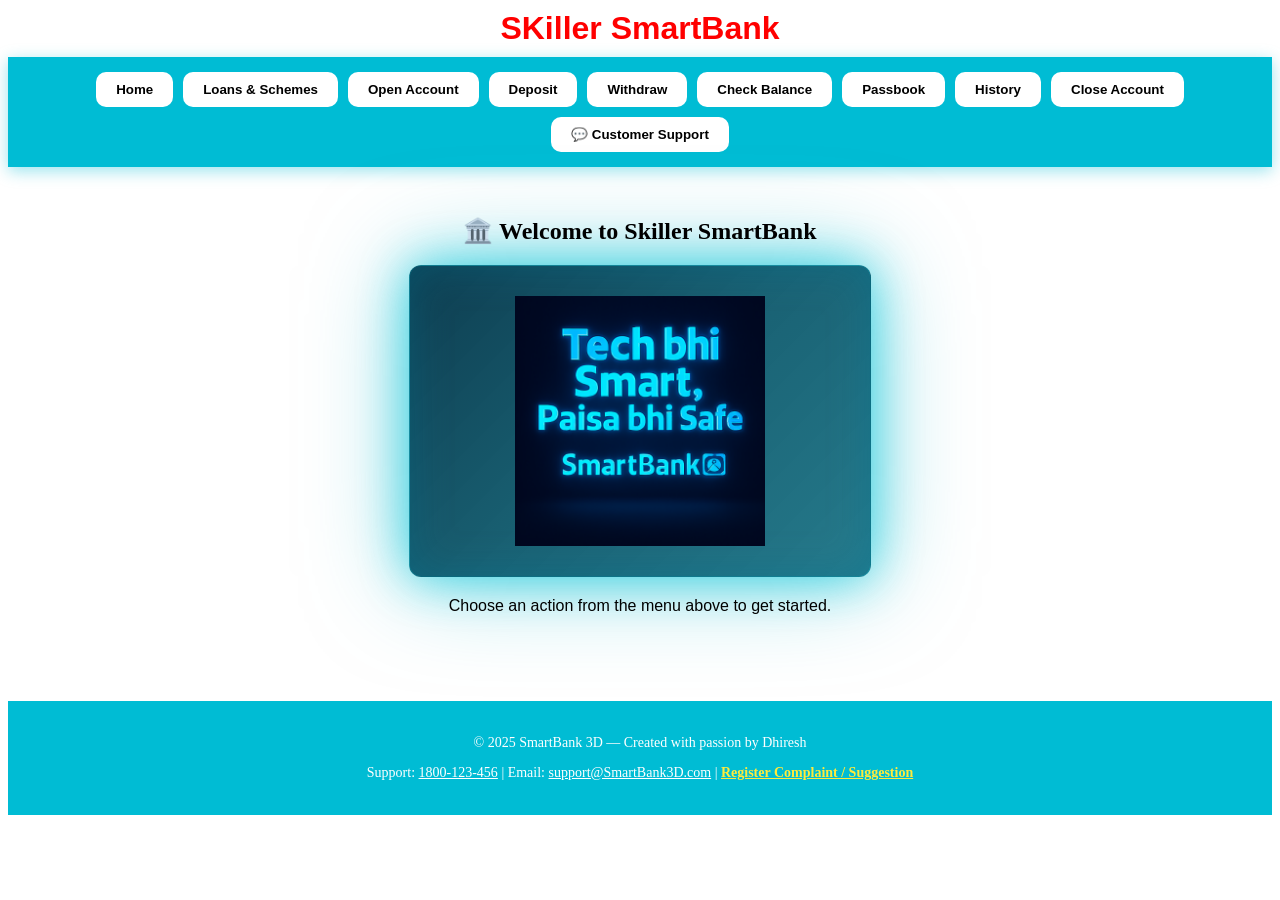
==== index.html @ 4982eec4 "feat: Added e-Complaint darkcyan UI and MySQL live backup system" ====
<!DOCTYPE html>
<html lang="en">

<head>
  <title>Skiller SmartBank </title>
  <meta charset="UTF-8" />
  <meta name="viewport" content="width=device-width, initial-scale=1.0" />
  <center>
    <h1 style="color: red; font-family: Arial, sans-serif; margin: 10px 0;">SKiller SmartBank</h1>
  </center>
  <style>
    .form-group {
      margin-bottom: 15px;
      text-align: left;
      width: 80%;
      margin-left: auto;
      margin-right: auto;
    }

    .form-group label {
      display: block;
      margin-bottom: 5px;
      color: #333;
      font-weight: 500;
    }

    input:required,
    select:required {
      border-left: 3px solid #ff6b6b;
    }

    input:valid,
    select:valid {
      border-left: 3px solid #51cf66;
    }

    .navbar {
      background: #00bcd4;
      padding: 15px;
      display: flex;
      justify-content: center;
      flex-wrap: wrap;
      gap: 10px;
      box-shadow: 0 4px 15px rgba(0, 188, 212, 0.4);
      animation: slideDown 0.8s ease;
    }

    .navbar button {
      background: white;
      border: none;
      padding: 10px 20px;
      border-radius: 10px;
      cursor: pointer;
      font-weight: bold;
      position: relative;
      overflow: hidden;
      transition: all 0.3s ease;
    }

    .navbar button:hover {
      background: #b2ebf2;
      transform: translateY(-3px) scale(1.05);
      box-shadow: 0 5px 10px rgba(0, 0, 0, 0.1);
    }

    .navbar button::after {
      content: "";
      position: absolute;
      top: 50%;
      left: 50%;
      width: 0;
      height: 0;
      background: rgba(0, 188, 212, 0.3);
      border-radius: 50%;
      transform: translate(-50%, -50%);
      transition: width 0.5s ease, height 0.5s ease;
      z-index: 0;
    }

    .navbar button:hover::after {
      width: 250%;
      height: 250%;
    }

    .section {
      display: none;
      padding: 30px;
      animation: fadeIn 0.6s ease-in;
      transform-style: preserve-3d;
    }

    .active {
      display: block;
      animation: floatIn 0.8s ease forwards;
    }

    input,
    button.action,
    select {
      margin: 10px auto;
      display: block;
      padding: 12px;
      font-size: 16px;
      border-radius: 10px;
      border: 1px solid #ddd;
      width: 80%;
      transition: all 0.3s ease;
    }

    input:focus,
    select:focus {
      outline: none;
      box-shadow: 0 0 15px #00bcd4;
      transform: scale(1.03);
    }

    button.action {
      background: linear-gradient(135deg, #00bcd4, #0097a7);
      color: white;
      cursor: pointer;
      transition: all 0.3s ease;
      box-shadow: 0 4px 10px rgba(0, 188, 212, 0.3);
      border: none;
    }

    button.action:hover {
      transform: translateY(-3px) scale(1.05);
      box-shadow: 0 6px 15px rgba(0, 188, 212, 0.4);
    }

    .card {
      background: white;
      border-radius: 15px;
      padding: 20px;
      margin: 20px auto;
      max-width: 500px;
      box-shadow: 0 8px 20px rgba(0, 0, 0, 0.1);
      transition: transform 0.3s ease, box-shadow 0.3s ease;
    }

    .card:hover {
      transform: translateY(-5px);
      box-shadow: 0 12px 25px rgba(0, 0, 0, 0.15);
    }

    .card h3 {
      color: #0097a7;
      margin-top: 0;
    }

    .scheme-list,
    .loan-list {
      text-align: left;
      margin: 15px 0;
      padding-left: 20px;
    }

    .scheme-list li,
    .loan-list li {
      margin: 8px 0;
      color: #555;
    }

    .modal {
      display: none;
      position: fixed;
      top: 0;
      left: 0;
      width: 100%;
      height: 100%;
      background-color: rgba(0, 0, 0, 0.5);
      z-index: 1000;
      justify-content: center;
      align-items: center;
    }

    .modal-content {
      background: white;
      padding: 30px;
      border-radius: 15px;
      width: 90%;
      max-width: 500px;
      position: relative;
      animation: modalFadeIn 0.3s;
    }

    #ageConfirmModal .modal-content {
      background: linear-gradient(135deg, #00bcd4, #00acc1);
      color: black;
      box-shadow: 0 8px 25px rgba(0, 188, 212, 0.4);
    }

    #ageConfirmModal .modal-content h3 {
      color: black;
      font-weight: bold;
    }

    #ageConfirmModal .modal-content p {
      color: black;
      font-weight: 500;
    }

    .close {
      position: absolute;
      right: 20px;
      top: 15px;
      font-size: 28px;
      font-weight: bold;
      cursor: pointer;
    }

    .response {
      margin-top: 20px;
      font-weight: bold;
      color: red;
      animation: fadeIn 0.6s ease-in;
      text-align: left;
      padding: 15px;
      display: none;
      background: #f0f9ff;
      border-radius: 8px;
      border-left: 4px solid #00bcd4;
      line-height: 1.6;
    }

    .response.success {
      color: green;
      border-left-color: #51cf66;
      background: #f0fdf4;
    }

    .chat-box {
      background: #fff;
      width: 90%;
      max-width: 500px;
      margin: 0 auto;
      border-radius: 15px;
      box-shadow: 0 4px 20px rgba(0, 0, 0, 0.1);
      display: flex;
      flex-direction: column;
      height: 400px;
      overflow: hidden;
      animation: floatIn 0.8s ease;
    }

    .chat-messages {
      flex: 1;
      padding: 15px;
      overflow-y: auto;
      text-align: left;
    }

    .chat-message {
      margin: 10px 0;
      padding: 10px 15px;
      border-radius: 15px;
      display: inline-block;
      animation: fadeIn 0.4s ease;
      max-width: 80%;
    }

    .user {
      background: #00bcd4;
      color: white;
      align-self: flex-end;
      float: right;
    }

    .bot {
      background: #e0f7fa;
      color: #00796b;
      float: left;
    }

    .chat-input {
      display: flex;
      padding: 10px;
      border-top: 1px solid #ddd;
    }

    .chat-input input {
      flex: 1;
      padding: 10px;
      border-radius: 10px;
      border: 1px solid #ccc;
      outline: none;
      transition: all 0.3s ease;
    }

    .chat-input input:focus {
      border-color: #00bcd4;
      box-shadow: 0 0 10px #00bcd4;
    }

    .chat-input button {
      background: #00bcd4;
      color: white;
      border: none;
      border-radius: 10px;
      padding: 10px 15px;
      margin-left: 10px;
      cursor: pointer;
      transition: all 0.3s ease;
    }

    .chat-input button:hover {
      transform: scale(1.05);
      background: #0097a7;
    }

    footer {
      margin-top: 40px;
      font-size: 14px;
      color: white;
      background-color: #00bcd4;
      padding: 20px;
      text-align: center;
      animation: fadeUp 1s ease;
    }

    footer a {
      color: white;
      text-decoration: underline;
      transition: all 0.3s ease;
    }

    footer a:hover {
      color: #ffeb3b;
      font-size: 16px;
    }

    h1,
    h2,
    h3,
    h4,
    h5,
    h6 {
      text-align: center;
    }

    @keyframes fadeIn {
      from {
        opacity: 0;
        transform: translateY(20px);
      }

      to {
        opacity: 1;
        transform: translateY(0);
      }
    }

    @keyframes fadeUp {
      from {
        opacity: 0;
        transform: translateY(30px);
      }

      to {
        opacity: 1;
        transform: translateY(0);
      }
    }

    @keyframes slideDown {
      from {
        transform: translateY(-50px);
        opacity: 0;
      }

      to {
        transform: translateY(0);
        opacity: 1;
      }
    }

    @keyframes floatIn {
      from {
        opacity: 0;
        transform: translateY(30px) rotateX(-15deg) scale(0.95);
      }

      to {
        opacity: 1;
        transform: translateY(0) rotateX(0deg) scale(1);
      }
    }

    @keyframes modalFadeIn {
      from {
        opacity: 0;
        transform: translateY(-20px);
      }

      to {
        opacity: 1;
        transform: translateY(0);
      }
    }

    .history-table {
      border-collapse: collapse;
      width: 90%;
      margin: 20px auto;
      background: #fff;
      border-radius: 12px;
      overflow: hidden;
      box-shadow: 0 5px 15px rgba(0, 0, 0, 0.1);
    }

    .history-table th,
    .history-table td {
      padding: 12px 15px;
      text-align: center;
      border-bottom: 1px solid #eee;
    }

    .history-table th {
      background: #00bcd4;
      color: white;
    }

    .history-table tr:hover {
      background-color: #f1f1f1;
      transition: 0.3s;
    }

    .badge-deposit,
    .badge-withdraw,
    .badge-neutral {
      padding: 4px 12px;
      border-radius: 12px;
      font-weight: bold;
      font-size: 14px;
      display: inline-block;
    }

    .badge-deposit {
      background-color: #51cf66;
      color: white;
    }

    .badge-withdraw {
      background-color: #ff6b6b;
      color: white;
    }

    .badge-neutral {
      background-color: #868e96;
      color: white;
    }

    .ai-chat-box {
      background: linear-gradient(135deg, rgba(0, 176, 185, 0.2), rgba(0, 144, 170, 0.35));
      border: 1px solid rgba(0, 188, 212, 0.4);
      box-shadow: 0 0 20px rgba(0, 188, 212, 0.35), 0 0 40px rgba(0, 144, 170, 0.25);
      border-radius: 14px;
      padding: 12px;
      width: 90%;
      max-width: 540px;
      margin: 0 auto;
      display: flex;
      flex-direction: column;
      gap: 10px;
    }

    .ai-chat-messages {
      background: rgba(255, 255, 255, 0.92);
      border-radius: 10px;
      padding: 12px;
      max-height: 260px;
      overflow-y: auto;
      box-shadow: 0 0 8px rgba(0, 0, 0, 0.05);
    }

    .ai-chat-message {
      margin: 10px 0;
      padding: 10px 12px;
      border-radius: 12px;
      max-width: 90%;
      line-height: 1.4;
      word-break: break-word;
    }

    .ai-chat-message.user {
      background: #00bcd4;
      color: white;
      margin-left: auto;
      text-align: right;
    }

    .ai-chat-message.bot {
      background: #e0f7fa;
      color: #0b7285;
      margin-right: auto;
      text-align: left;
      box-shadow: 0 0 12px rgba(0, 188, 212, 0.3);
    }

    .ai-chat-input {
      display: flex;
      gap: 8px;
    }

    .ai-chat-input input {
      flex: 1;
      padding: 10px;
      border-radius: 10px;
      border: 1px solid #b2ebf2;
      outline: none;
      transition: box-shadow 0.2s ease;
    }

    .ai-chat-input input:focus {
      box-shadow: 0 0 10px rgba(0, 188, 212, 0.4);
      border-color: #00bcd4;
    }

    .ai-chat-input button {
      background: linear-gradient(135deg, #00bcd4, #0097a7);
      color: white;
      border: none;
      border-radius: 10px;
      padding: 10px 16px;
      cursor: pointer;
      box-shadow: 0 4px 10px rgba(0, 188, 212, 0.3);
    }

    .ai-chat-input button:hover {
      transform: translateY(-1px);
      box-shadow: 0 6px 14px rgba(0, 188, 212, 0.35);
    }

    .logo-container {
      display: flex;
      justify-content: center;
      align-items: center;
      margin: 20px auto;
      padding: 30px;
      background: linear-gradient(135deg, rgba(0, 50, 70, 0.95) 0%, rgba(0, 80, 100, 0.9) 50%, rgba(0, 100, 120, 0.85) 100%);
      border-radius: 12px;
      box-shadow: 0 0 50px rgba(0, 200, 220, 0.7), 0 0 100px rgba(0, 180, 200, 0.5), inset 0 0 40px rgba(0, 120, 150, 0.4);
      animation: glowPulse 3s ease-in-out infinite;
      max-width: 400px;
      border: 1px solid rgba(0, 200, 220, 0.3);
    }

    .logo-container img {
      width: 250px;
      height: auto;
      max-width: 100%;
      display: block;
      position: relative;
      z-index: 1;
    }

    @keyframes glowPulse {

      0%,
      100% {
        box-shadow: 0 0 50px rgba(0, 200, 220, 0.7), 0 0 100px rgba(0, 180, 200, 0.5), inset 0 0 40px rgba(0, 120, 150, 0.4);
      }

      50% {
        box-shadow: 0 0 70px rgba(0, 220, 240, 0.9), 0 0 120px rgba(0, 200, 220, 0.7), inset 0 0 50px rgba(0, 150, 180, 0.6);
      }
    }
  </style>
</head>

<body>
  <div class="navbar">
    <button onclick="showSection('home')">Home</button>
    <button onclick="showSection('loans')">Loans & Schemes</button>
    <button onclick="showSection('open')">Open Account</button>
    <button onclick="showSection('deposit')">Deposit</button>
    <button onclick="showSection('withdraw')">Withdraw</button>
    <button onclick="showSection('check')">Check Balance</button>
    <button onclick="showSection('passbook')">Passbook</button>
    <button onclick="showSection('history')">History</button>
    <button onclick="showSection('close')">Close Account</button>
    <button onclick="showSection('support')">💬 Customer Support</button>
  </div>
  <div class="section active" id="home">
    <h2> 🏛️ Welcome to Skiller SmartBank </h2>
    <div class="logo-container" id="logoContainer">
      <img src="/Futuristic%203D%20logo%20d.png" alt="SmartBank Logo" id="logoImage" onload="
          fetch('http://127.0.0.1:7242/ingest/78828ae1-3b30-43dc-9506-c4978ab24e2c', {
            method: 'POST',
            headers: { 'Content-Type': 'application/json' },
            body: JSON.stringify({
              location: 'index.html:363',
              message: 'Image loaded successfully',
              data: { src: this.src, width: this.width, height: this.height, naturalWidth: this.naturalWidth, naturalHeight: this.naturalHeight },
              timestamp: Date.now(),
              sessionId: 'debug-session',
              runId: 'run1',
              hypothesisId: 'A'
            })
          }).catch(() => {});
          console.log('Image loaded successfully');
        " onerror="
          fetch('http://127.0.0.1:7242/ingest/78828ae1-3b30-43dc-9506-c4978ab24e2c', {
            method: 'POST',
            headers: { 'Content-Type': 'application/json' },
            body: JSON.stringify({
              location: 'index.html:363',
              message: 'Image failed to load',
              data: { src: this.src, error: 'Image load error' },
              timestamp: Date.now(),
              sessionId: 'debug-session',
              runId: 'run1',
              hypothesisId: 'A'
            })
          }).catch(() => {});
          console.error('Image failed to load:', this.src);
          this.style.display = 'none';
        ">
    </div>
    <p style="text-align: center; font-family: Arial, sans-serif;">Choose an action from the menu above to get started.
    </p>
  </div>
  <div id="loans" class="section">
    <h2>💰 Loans & Schemes</h2>
    <div
      style="background: linear-gradient(135deg, #e0f7fa, #b2ebf2); border: 2px solid #00bcd4; border-radius: 10px; padding: 15px; margin: 20px auto; max-width: 700px; text-align: left;">
      <p style="color: #006064; font-size: 14px; line-height: 1.6; margin: 10px 0;">
        <strong>📊 Loan & Scheme Calculator</strong><br>
        Select the loan type or scheme you wish to apply for. Enter the loan amount, interest rate, and tenure.
        Once you submit, the system will automatically calculate the compound interest, repayment amount, and tenure
        details
        based on your chosen scheme. The results will be displayed instantly in the same section, so you can clearly see
        the total amount payable and repayment schedule without needing a separate calculator.
      </p>
    </div>

    <div class="card" style="max-width: 700px;">
      <h3>Available Products</h3>
      <div
        style="display: grid; grid-template-columns: repeat(auto-fit, minmax(250px, 1fr)); gap: 15px; margin: 20px 0;">
        <div style="background: #f8f9fa; padding: 15px; border-radius: 8px;">
          <h4 style="color: #0097a7; margin-top: 0;">🏠 Home Loan</h4>
          <ul class="loan-list" style="font-size: 14px;">
            <li>Interest: 8.4% p.a.</li>
            <li>Up to 90% of property value</li>
            <li>Tenure: up to 30 years</li>
          </ul>
        </div>
        <div style="background: #f8f9fa; padding: 15px; border-radius: 8px;">
          <h4 style="color: #0097a7; margin-top: 0;">👤 Personal Loan</h4>
          <ul class="loan-list" style="font-size: 14px;">
            <li>Interest: 10.5% p.a.</li>
            <li>Loan up to ₹25 Lakhs</li>
            <li>Flexible repayment</li>
          </ul>
        </div>
        <div style="background: #f8f9fa; padding: 15px; border-radius: 8px;">
          <h4 style="color: #0097a7; margin-top: 0;">🚗 Car Loan</h4>
          <ul class="loan-list" style="font-size: 14px;">
            <li>Interest: 8.5% p.a.</li>
            <li>Up to 90% of car value</li>
            <li>Tenure: up to 7 years</li>
          </ul>
        </div>
        <div style="background: #f8f9fa; padding: 15px; border-radius: 8px;">
          <h4 style="color: #0097a7; margin-top: 0;">🥇 Gold Loan</h4>
          <ul class="loan-list" style="font-size: 14px;">
            <li>Interest: 10.0% p.a.</li>
            <li>Up to 75% of gold value</li>
            <li>Tenure: up to 12 months</li>
          </ul>
        </div>
        <div style="background: #f8f9fa; padding: 15px; border-radius: 8px;">
          <h4 style="color: #0097a7; margin-top: 0;">💎 Fixed Deposit</h4>
          <ul class="loan-list" style="font-size: 14px;">
            <li>1 Year: 6.5% p.a.</li>
            <li>3 Year: 7.0% p.a.</li>
            <li>5 Year: 7.5% p.a.</li>
          </ul>
        </div>
        <div style="background: #f8f9fa; padding: 15px; border-radius: 8px;">
          <h4 style="color: #0097a7; margin-top: 0;">📈 Recurring Deposit</h4>
          <ul class="loan-list" style="font-size: 14px;">
            <li>Min: ₹500/month</li>
            <li>Tenure: 6 months - 10 years</li>
            <li>Interest at maturity</li>
          </ul>
        </div>
      </div>
    </div>

    <div class="card" style="max-width: 700px; margin-top: 20px;">
      <h3>Calculate Loan/Scheme Details</h3>
      <div class="form-group">
        <label for="loanSchemeType">Select Loan/Scheme Type *</label>
        <select id="loanSchemeType" required onchange="updateInterestRate()">
          <option value="">Select Type</option>
          <option value="home" data-rate="8.4">Home Loan (8.4% p.a.)</option>
          <option value="personal" data-rate="10.5">Personal Loan (10.5% p.a.)</option>
          <option value="car" data-rate="8.5">Car Loan (8.5% p.a.)</option>
          <option value="gold" data-rate="10.0">Gold Loan (10.0% p.a.)</option>
          <option value="fd1" data-rate="6.5">Fixed Deposit - 1 Year (6.5% p.a.)</option>
          <option value="fd3" data-rate="7.0">Fixed Deposit - 3 Years (7.0% p.a.)</option>
          <option value="fd5" data-rate="7.5">Fixed Deposit - 5 Years (7.5% p.a.)</option>
          <option value="rd" data-rate="7.0">Recurring Deposit (7.0% p.a.)</option>
        </select>
      </div>
      <div class="form-group">
        <label for="calcLoanAmount">Loan/Deposit Amount (₹) *</label>
        <input type="number" id="calcLoanAmount" placeholder="Enter amount" min="0" step="0.01" required />
      </div>
      <div class="form-group">
        <label for="calcInterestRate">Interest Rate (% p.a.) *</label>
        <input type="number" id="calcInterestRate" placeholder="Enter interest rate" min="0" max="100" step="0.1"
          required />
      </div>
      <div class="form-group">
        <label for="calcTenure">Tenure (Years) *</label>
        <input type="number" id="calcTenure" placeholder="Enter tenure in years" min="0.1" max="30" step="0.1"
          required />
      </div>
      <button class="action" onclick="calculateLoanDetails()">Calculate</button>
      <div id="loan_calc_result" class="response" style="display: none;"></div>
      <div id="loan_calc_details" style="display: none; margin-top: 20px;"></div>
    </div>
  </div>

  <div id="loanForm" class="modal">
    <div class="modal-content">
      <span class="close" onclick="closeModal()">&times;</span>
      <h3 id="loanFormTitle">Loan Application</h3>
      <div class="form-group">
        <label for="fullName">Full Name *</label>
        <input type="text" id="fullName" placeholder="Full Name" required>
      </div>
      <div class="form-group">
        <label for="email">Email Address *</label>
        <input type="email" id="email" placeholder="Email Address" required>
      </div>
      <div class="form-group">
        <label for="phone">Phone Number *</label>
        <input type="tel" id="phone" placeholder="Phone Number" required>
      </div>
      <div class="form-group">
        <label for="loanAmount">Loan Amount (₹) *</label>
        <input type="number" id="loanAmount" placeholder="Loan 
Amount" required>
      </div>
      <div class="form-group">
        <label for="loanTenure">Loan Tenure *</label>
        <select id="loanTenure" required>
          <option value="">Select Loan Tenure</option>
          <option value="1">1 Year</option>
          <option value="3">3 Years</option>
          <option value="5">5 Years</option>
          <option value="7">7 Years</option>
          <option value="10">10 Years</option>
        </select>
      </div>
      <button class="action" onclick="submitLoanApplication()">Submit
        Application</button>
      <div id="response_loan" class="response"></div>
    </div>
  </div>
  </div>

  <div id="ageConfirmModal" class="modal">
    <div class="modal-content">
      <h3>Age Verification</h3>
      <p style="font-size: 18px; margin: 20px 0;">Are you above 18?</p>
      <div style="display: flex; gap: 15px; justify-content: center; margin-top: 30px;">
        <button class="action" onclick="handleAgeConfirmation(true)" style="width: 120px; background: linear-gradient(135deg, #51cf66, 
#40c057);">Yes</button>
        <button class="action" onclick="handleAgeConfirmation(false)" style="width: 120px; background: linear-gradient(135deg, #ff6b6b, 
#fa5252);">No</button>
      </div>
    </div>
  </div>
  <div class="section" id="open">
    <h2>Open Account</h2>
    <div class="form-group">
      <label for="open_name">Full Name *</label>
      <input type="text" id="open_name" placeholder="Your Name" required />
    </div>
    <div class="form-group">
      <label for="open_age">Age *</label>
      <input type="number" id="open_age" placeholder="Your Age" min="18" max="120" required />
    </div>
    <div class="form-group">
      <label for="open_location">Location *</label>
      <input type="text" id="open_location" placeholder="City / State" required />
    </div>
    <div class="form-group">
      <label for="open_income">Income (₹) *</label>
      <input type="number" id="open_income" placeholder="Monthly Income" min="0" required />
    </div>
    <div class="form-group">
      <label for="open_account_type">Type of Account *</label>
      <select id="open_account_type" required>
        <option value="">Select Account Type</option>
        <option value="Savings">Savings Account</option>
        <option value="Current">Current Account</option>
        <option value="Fixed Deposit">Fixed Deposit</option>
      </select>
    </div>
    <div class="form-group">
      <label for="open_pass">Set Password *</label>
      <input type="password" id="open_pass" placeholder="Set Password" required />
    </div>

    <div
      style="background: linear-gradient(135deg, #e0f7fa, #b2ebf2); border: 2px solid #00bcd4; border-radius: 10px; padding: 15px; margin: 20px auto; max-width: 500px; text-align: left;">
      <h4 style="color: #0097a7; margin-top: 0; display: flex; align-items: center; gap: 8px;">
        <span style="font-size: 20px;">📷</span> Camera Permission Required
      </h4>
      <p style="color: #006064; font-size: 14px; line-height: 1.6; margin: 10px 0;">
        When you submit this form, you will be asked to grant permission for your device's camera.
        This ensures that your face image is securely captured and stored along with your account details
        in our system, linked to your unique account number.
      </p>
      <p style="color: #006064; font-size: 14px; line-height: 1.6; margin: 10px 0; font-weight: 500;">
        <strong>🔒 Security Note:</strong> The capture always uses <strong>your own device's camera</strong> —
        not the server's — so wherever you are globally, your face is recorded directly from your device
        for verification and security purposes.
      </p>
    </div>

    <button class="action" onclick="submit('open_account', 'response_open')">Submit</button>
    <div id="response_open" class="response"></div>
    <p style="font-size: 12px; color: #666; margin-top: 10px;">* Fields are required. You must be 18+ to open an
      account. Account number will be auto-generated.</p>
  </div>

  <div class="section" id="deposit">
    <h2>Deposit</h2>
    <div class="form-group">
      <label for="dep_name">Your Name *</label>
      <input type="text" id="dep_name" placeholder="Your Name" required />
    </div>
    <div class="form-group">
      <label for="dep_acc">Account Number *</label>
      <input type="text" id="dep_acc" placeholder="Account Number" required />
    </div>
    <div class="form-group">
      <label for="dep_pass">Password *</label>
      <input type="password" id="dep_pass" placeholder="Password" required />
    </div>
    <div class="form-group">
      <label for="dep_amt">Amount (₹) *</label>
      <input type="number" id="dep_amt" placeholder="Amount (₹)" required />
    </div>

    <div
      style="background: linear-gradient(135deg, #e0f7fa, #b2ebf2); border: 2px solid #00bcd4; border-radius: 10px; padding: 12px; margin: 15px auto; max-width: 500px; text-align: left;">
      <p style="color: #006064; font-size: 13px; line-height: 1.5; margin: 5px 0;">
        <strong>📷 Camera Required:</strong> You will be asked to grant camera permission for face verification.
        Your face image is captured from <strong>your device's camera</strong> and securely stored for security
        purposes.
      </p>
    </div>

    <button class="action" onclick="submit('deposit', 
'response_deposit')">Submit</button>
    <button class="action" id="retry_deposit" style="display:none;" onclick="submit('deposit', 'response_deposit')"> 🔄
      Try
      Again</button>
    <div id="response_deposit" class="response"></div>
  </div>
  <div class="section" id="withdraw">
    <h2>Withdraw</h2>
    <div class="form-group">
      <label for="with_name">Your Name *</label>
      <input type="text" id="with_name" placeholder="Your Name" required />
    </div>
    <div class="form-group">
      <label for="with_acc">Account Number *</label>
      <input type="text" id="with_acc" placeholder="Account Number" required />
    </div>
    <div class="form-group">
      <label for="with_pass">Password *</label>
      <input type="password" id="with_pass" placeholder="Password" required />
    </div>
    <div class="form-group">
      <label for="with_amt">Amount (₹) *</label>
      <input type="number" id="with_amt" placeholder="Amount (₹)" required />
    </div>

    <div
      style="background: linear-gradient(135deg, #e0f7fa, #b2ebf2); border: 2px solid #00bcd4; border-radius: 10px; padding: 12px; margin: 15px auto; max-width: 500px; text-align: left;">
      <p style="color: #006064; font-size: 13px; line-height: 1.5; margin: 5px 0;">
        <strong>📷 Camera Required:</strong> You will be asked to grant camera permission for face verification.
        Your face image is captured from <strong>your device's camera</strong> and securely stored for security
        purposes.
      </p>
    </div>

    <button class="action" onclick="submit('withdraw', 
'response_withdraw')">Submit</button>
    <button class="action" id="retry_withdraw" style="display:none;" onclick="submit('withdraw', 'response_withdraw')">
      🔄 Try
      Again</button>
    <div id="response_withdraw" class="response"></div>
  </div>

  <div class="section" id="check">
    <h2>Check Balance</h2>
    <div class="form-group">
      <label for="check_acc">Account Number *</label>
      <input type="text" id="check_acc" placeholder="Account Number" required />
    </div>
    <div class="form-group">
      <label for="check_pass">Password *</label>
      <input type="password" id="check_pass" placeholder="Password" required />
    </div>
    <button class="action" onclick="submit('check_balance', 
'response_check')">Submit</button>
    <div id="response_check" class="response"></div>
  </div>

  <div class="section" id="passbook">
    <h2>� Digital Passbook</h2>
    <div
      style="background: linear-gradient(135deg, #e0f7fa, #b2ebf2); border: 2px solid #00bcd4; border-radius: 10px; padding: 15px; margin: 20px auto; max-width: 600px; text-align: left;">
      <p style="color: #006064; font-size: 14px; line-height: 1.6; margin: 10px 0;">
        <strong>🔐 Secure Passbook Access</strong><br>
        To view your digital passbook, please enter your Account Number and Password, then allow camera access for a
        quick face capture.
        Once verified, your full passbook — including account holder info, balance, and transactions —
        will be securely displayed.
      </p>
    </div>
    <div id="passbook_form">
      <div class="form-group">
        <label for="passbook_acc">Account Number *</label>
        <input type="text" id="passbook_acc" placeholder="Account Number" required />
      </div>
      <div class="form-group">
        <label for="passbook_pass">Password *</label>
        <input type="password" id="passbook_pass" placeholder="Password" required />
      </div>

      <div
        style="background: linear-gradient(135deg, #e0f7fa, #b2ebf2); border: 2px solid #00bcd4; border-radius: 10px; padding: 12px; margin: 15px auto; max-width: 500px; text-align: left;">
        <p style="color: #006064; font-size: 13px; line-height: 1.5; margin: 5px 0;">
          <strong>📷 Camera Required:</strong> You will be asked to grant camera permission for face verification.
        </p>
      </div>

      <button class="action" onclick="openPassbook()">View Passbook</button>
      <div id="response_passbook" class="response"></div>
    </div>
    <div id="passbook_content" style="display: none; margin-top: 30px;"></div>
  </div>

  <div class="section" id="failure_page">
    <h2 style="color: red;">❌ Verification Failed</h2>
    <div
      style="background: linear-gradient(135deg, #ffcccc, #ff9999); border: 2px solid red; border-radius: 10px; padding: 20px; margin: 20px auto; max-width: 600px; text-align: center;">
      <h3 id="failure_msg" style="color: darkred; margin-top: 0;">Face capture failed. Please try again.</h3>
      <p id="failure_submsg" style="color: #555; font-size: 16px; margin: 10px 0;"></p>
      <div id="appeal_link" style="display: none; margin-top: 20px;">
        <p>For assistance and appeal, please <a href="#" onclick="showSection('support')">Contact Support</a>.</p>
      </div>
    </div>
    <button class="action" onclick="showSection('passbook')" id="retry_passbook_btn">Back to Passbook</button>
  </div>

  <div class="section" id="history">
    <h2>📜 Transaction History</h2>
    <div
      style="background: linear-gradient(135deg, #e0f7fa, #b2ebf2); border: 2px solid #00bcd4; border-radius: 10px; padding: 15px; margin: 20px auto; max-width: 600px; text-align: left;">
      <p style="color: #006064; font-size: 14px; line-height: 1.6; margin: 10px 0;">
        <strong>📋 Transaction History</strong><br>
        Your transaction history is displayed in a structured table format — no extra descriptions. Each row shows Date
        & Time, Name, Transaction Type (e.g., Deposit, Withdrawal), Amount, and Balance After.<br><br>
        <strong>📋 Account Details</strong><br>
        To view or update your account details, use the Detail Section. Enter your Name and Password, then allow camera
        access for face verification. Once verified, you can view your account number, balance, and reset your password
        securely.<br><br>
        <strong>💾 Data Storage</strong><br>
        All information — including personal details, face image, account number, and transaction history — is stored in
        the system's accounts.json file to ensure complete and secure record-keeping.
      </p>
    </div>
    <div class="form-group">
      <label for="hist_acc">Account Number *</label>
      <input id="history-acc" placeholder="Account Number">

    </div>
    <div class="form-group">
      <label for="hist_pass">Password *</label>
      <input id="history-pass" type="password" placeholder="Password">
    </div>

    <button class="action" onclick="getHistory()">View
      History</button>
    <div id="history_result" class="response"></div>
    <div id="history_table_container"> </div>
    <div id="history_detail_section" style="display: none; margin-top: 30px;"></div>
  </div>
  <div class="section" id="close">
    <h2>Close Account</h2>
    <div class="form-group">
      <label for="close_name">Your Name *</label>
      <input type="text" id="close_name" placeholder="Your Name" required />
    </div>
    <div class="form-group">
      <label for="close_acc">Account Number *</label>
      <input type="text" id="close_acc" placeholder="Account Number" required />
    </div>
    <div class="form-group">
      <label for="close_pass">Password *</label>
      <input type="password" id="close_pass" placeholder="Password" required />
    </div>

    <div
      style="background: linear-gradient(135deg, #e0f7fa, #b2ebf2); border: 2px solid #00bcd4; border-radius: 10px; padding: 12px; margin: 15px auto; max-width: 500px; text-align: left;">
      <p style="color: #006064; font-size: 13px; line-height: 1.5; margin: 5px 0;">
        <strong>📷 Camera Required:</strong> You will be asked to grant camera permission for face verification.
        Your face image is captured from <strong>your device's camera</strong> and securely stored for security
        purposes.
      </p>
    </div>

    <button class="action" onclick="submit('close_account', 
'response_close')">Submit</button>
    <div id="response_close" class="response"></div>
  </div>
  <div class="section" id="support">
    <h2> 💬 Customer Support</h2>
    <div class="chat-box">
      <div class="chat-messages" id="chatMessages">
        <div class="chat-message bot">Hello! 👋 I'm SmartBot. How can
          I help you today?</div>
      </div>
      <div class="chat-input">
        <input type="text" id="chatInput" placeholder="Type your 
message..." />
        <button onclick="sendMessage()">Send</button>
      </div>
    </div>

  </div>
  <div class="section" id="ai-chat">
    <h2>🤖 SmartBank AI Assistant</h2>
    <div class="ai-chat-box">
      <div class="ai-chat-messages" id="aiChatMessages">
        <div class="ai-chat-message bot">Hello! I'm your SmartBank AI
          assistant. I'll keep replies concise, secure, and professional.</div>
      </div>
      <div class="ai-chat-input">
        <input type="text" id="aiChatInput" placeholder="Ask about services, accounts, transactions, eligibility..." />
        <button onclick="aiSendMessage()">Send</button>
      </div>
    </div>
    <p style="margin-top: 12px; font-size: 14px; color: #0b7285;">
      I respond in English, avoid passwords or full account numbers, and
      won't overpromise eligibility. If unsure, I'll ask for clarification or
      suggest contacting support.
    </p>
  </div>
  <div class="section" id="complaint">
    <h2>📝 e-Complaint & Suggestion Registration</h2>
    <div
      style="background: linear-gradient(135deg, darkcyan, #008b8b); border: 2px solid #005f5f; border-radius: 10px; padding: 15px; margin: 20px auto; max-width: 600px; text-align: left;">
      <p style="color: white; font-size: 14px; line-height: 1.6; margin: 10px 0;">
        <strong>💡 We Value Your Feedback!</strong><br>
        Whether you have a complaint, feedback, or a suggestion to improve Skiller SmartBank, please share your thoughts.
        All entries are securely registered in our system and duplicate backups are maintained for recovery purposes.
      </p>
    </div>
    <div class="card" style="max-width: 600px; border-top: 4px solid darkcyan;">
      <h3 style="color: darkcyan;">Register Your Thoughts</h3>
      <div class="form-group">
        <label for="complaint_name">Full Name *</label>
        <input type="text" id="complaint_name" placeholder="Enter your full name" required style="border-color: darkcyan;" />
      </div>
      <div class="form-group">
        <label for="complaint_email">Email Address *</label>
        <input type="email" id="complaint_email" placeholder="Enter your email address" required style="border-color: darkcyan;" />
      </div>
      <div class="form-group">
        <label for="complaint_phone">Contact Number *</label>
        <input type="tel" id="complaint_phone" placeholder="Enter your contact number" required style="border-color: darkcyan;" />
      </div>
      <div class="form-group">
        <label for="complaint_comments">Comments / Thoughts *</label>
        <textarea id="complaint_comments" placeholder="Describe your complaint or suggestion..." style="width: 80%; margin: 10px auto; display: block; padding: 12px; font-size: 16px; border-radius: 10px; border: 1px solid darkcyan; height: 120px; font-family: inherit; transition: all 0.3s ease; box-sizing: border-box;" required></textarea>
      </div>
      <button class="action" onclick="submitComplaint()" style="background: linear-gradient(135deg, darkcyan, #008b8b);">Submit thoughts</button>
      <div id="response_complaint" class="response"></div>
    </div>
  </div>

  <footer>
    <p>© 2025 SmartBank 3D — Created with passion by Dhiresh</p>
    <p style="margin-top: 10px;">
      Support: <a href="tel:1800123456">1800-123-456</a> | 
      Email: <a href="mailto:support@SmartBank3D.com">support@SmartBank3D.com</a> |
      <a href="#" onclick="showSection('complaint')" style="color: #ffeb3b; font-weight: bold;">Register Complaint / Suggestion</a>
    </p>
  </footer>

  <script>

    function speak(text) {
      const msg = new SpeechSynthesisUtterance(text);
      msg.lang = "en-IN";
      msg.rate = 1;
      window.speechSynthesis.speak(msg);
    }
    const LOCK_DURATION_MS = 7000; // lock duration while voice plays
    let isLocked = false;
    let messageTimeouts = {};
    let isInitialLoad = true;

    async function submitComplaint() {
      const name = document.getElementById("complaint_name").value.trim();
      const email = document.getElementById("complaint_email").value.trim();
      const phone = document.getElementById("complaint_phone").value.trim();
      const comments = document.getElementById("complaint_comments").value.trim();
      const responseEl = document.getElementById("response_complaint");

      if (!name || !email || !phone || !comments) {
        showMessage("response_complaint", "Please fill in all required fields.");
        return;
      }

      const emailRegex = /^[^\s@]+@[^\s@]+\.[^\s@]+$/;
      if (!emailRegex.test(email)) {
        showMessage("response_complaint", "Please enter a valid email address.");
        return;
      }

      if (phone.length < 7) {
        showMessage("response_complaint", "Please enter a valid contact number.");
        return;
      }

      showMessage("response_complaint", "⏳ Registering your thoughts...");

      try {
        const res = await fetch("/register_complaint", {
          method: "POST",
          headers: { "Content-Type": "application/json" },
          body: JSON.stringify({
            name: name,
            email: email,
            contact_number: phone,
            comments: comments
          })
        });

        const data = await res.json();

        if (res.ok && (data.success || data.status === "success")) {
          responseEl.innerHTML = data.message || "✅ Your thoughts have been registered successfully! Thank you.";
          responseEl.className = "response success";
          responseEl.style.display = "block";

          speak("Thank you for your valuable feedback. Your thoughts have been registered successfully!");

          document.getElementById("complaint_name").value = "";
          document.getElementById("complaint_email").value = "";
          document.getElementById("complaint_phone").value = "";
          document.getElementById("complaint_comments").value = "";

          if (typeof confetti === "function") {
            confetti({ particleCount: 80, spread: 60, origin: { y: 0.6 } });
          }

          if (messageTimeouts["response_complaint"]) {
            clearTimeout(messageTimeouts["response_complaint"]);
          }
          messageTimeouts["response_complaint"] = setTimeout(() => {
            responseEl.innerHTML = "";
            responseEl.style.display = "none";
            delete messageTimeouts["response_complaint"];
          }, 10000);

        } else {
          showMessage("response_complaint", data.message || "❌ Failed to register complaint. Please try again.");
          speak("Failed to register your complaint. Please try again.");
        }
      } catch (err) {
        console.error("Error submitting complaint:", err);
        showMessage("response_complaint", "An error occurred while submitting your request.");
        speak("An error occurred while registering your thoughts.");
      }
    }


    // AI Chat state
    const aiChatMessagesEl = () =>
      document.getElementById("aiChatMessages");
    const aiChatInputEl = () => document.getElementById("aiChatInput");

    function aiAddMessage(role, text) {
      const container = aiChatMessagesEl();
      if (!container) return;
      const msgEl = document.createElement("div");
      msgEl.className = `ai-chat-message ${role}`;
      msgEl.textContent = text;
      container.appendChild(msgEl);
      container.scrollTop = container.scrollHeight;
    }

    async function aiSendMessage() {
      const input = aiChatInputEl();
      if (!input) return;
      const text = input.value.trim();
      if (!text) return;

      aiAddMessage("user", text);
      input.value = "";

      // #region agent log
      fetch('http://127.0.0.1:7242/ingest/78828ae1-3b30-43dc-9506-c4978ab24e2c', {
        method: 'POST',
        headers: { 'Content-Type': 'application/json' },
        body: JSON.stringify({
          location: 'index.html:aiSendMessage',
          message: 'Sending AI chat request',
          data: { len: text.length },
          timestamp: Date.now(),
          sessionId: 'debug-session',
          runId: 'run1',
          hypothesisId: 'A'
        })
      }).catch(() => ({}));

      aiAddMessage("bot", "Let me check that for you...");
      try {
        const res = await fetch("/ai_chat", {
          method: "POST",
          headers: { "Content-Type": "application/json" },
          body: JSON.stringify({ message: text })
        });

        if (!res.ok) {
          aiAddMessage("bot", "I couldn't reach the assistant right now. Please try again.");
          return;
        }

        const data = await res.json();
        const reply = data.reply || "I'm here to help with SmartBank services. How can I assist you?";
        aiAddMessage("bot", reply);

      } catch (err) {
        aiAddMessage("bot", "Something went wrong. Please try again.");
      }
    }

    function showMessage(elementId, message) {
      const element = document.getElementById(elementId);
      if (!element) return;

      // Clear any existing timeout for this element
      if (messageTimeouts[elementId]) {
        clearTimeout(messageTimeouts[elementId]);
      }

      // Show the message
      element.innerText = message;
      element.style.display = 'block';

      // Auto-hide after 2.5 seconds
      messageTimeouts[elementId] = setTimeout(() => {
        element.innerText = "";
        element.style.display = 'none';
        delete messageTimeouts[elementId];
      }, 2500);
    }
    function playAudioForSection(sectionName) {
      try {
        let audio = new Audio(`/static/audio/${sectionName}.mp3`);
        audio.play().catch(err => {
          console.log("Audio file not found or cannot play:", err);
        });
      } catch (err) {
        console.log("Audio playback error:", err);
      }
    }

    // Controls visibility of sections based on application state
    function showSection(id) {
      if (isLocked) {
        const activeSection = document.querySelector('.section.active');
        if (activeSection) {
          const responseEl = activeSection.querySelector('.response');
          if (responseEl && responseEl.id) {
            showMessage(responseEl.id, "Wait for a While!");
          }
        }
        return;
      }
      isLocked = true;
      // #region agent log (Navigation locked)
      fetch('http://127.0.0.1:7242/ingest/78828ae1-3b30-43dc-9506-c4978ab24e2c', {
        method: 'POST',
        headers: { 'Content-Type': 'application/json' },
        body: JSON.stringify({
          location: 'index.html:showSection',
          message: 'Navigation locked',
          data: { sectionId: id, durationMs: LOCK_DURATION_MS },
          timestamp: Date.now(),
          sessionId: 'debug-session',
          runId: 'run1',
          hypothesisId: 'A'
        })
      }).catch(() => ({}));
      // #endregion

      playAudioForSection(id);
      document.querySelectorAll('.section').forEach(sec => sec.classList.remove('active'));
      const activeSec = document.getElementById(id);
      if (activeSec) {
        activeSec.classList.add('active');
        // #region agent log
        if (id === 'home') {
          // Only play theme line if not initial page load (window.onload handles initial sequence)
          if (!isInitialLoad) {
            fetch('http://127.0.0.1:7242/ingest/78828ae1-3b30-43dc-9506-c4978ab24e2c', {
              method: 'POST',
              headers: { 'Content-Type': 'application/json' },
              body: JSON.stringify({
                location: 'index.html:showSection',
                message: 'Playing home section audio on navigation',
                data: { sectionId: id, audioMessage: 'Tech bhi smart, Paise bhi safe!' },
                timestamp: Date.now(),
                sessionId: 'debug-session',
                runId: 'run1',
                hypothesisId: 'A'
              })
            }).catch(() => ({}));
            // #endregion
            speak("Tech bhi smart, Paise bhi safe!");
          }
        } else {
          isInitialLoad = false;
          // Mark as not initial load when navigating to other sections
          speak("You are now in the " + id.replace("_", " ") + " section.");
        }
      }

      setTimeout(() => {
        isLocked = false;
        // #region agent log
        fetch('http://127.0.0.1:7242/ingest/78828ae1-3b30-43dc-9506-c4978ab24e2c', {
          method: 'POST',
          headers: { 'Content-Type': 'application/json' },
          body: JSON.stringify({
            location: 'index.html:showSection',
            message: 'Navigation unlocked',
            data: { sectionId: id },
            timestamp: Date.now(),
            sessionId: 'debug-session',
            runId: 'run1',
            hypothesisId: 'A'
          })
        }).catch(() => ({}));
        // #endregion
      }, LOCK_DURATION_MS);
    }

    function showLoanForm(loanType) {
      document.getElementById('loanFormTitle').textContent =
        loanType.charAt(0).toUpperCase() + loanType.slice(1) + ' Loan Application';
      document.getElementById('loanForm').style.display = 'flex';
    }

    function closeModal() {
      document.getElementById('loanForm').style.display = 'none';
    }

    function closeAgeModal() {
      document.getElementById('ageConfirmModal').style.display = 'none';
    }

    function updateInterestRate() {
      const select = document.getElementById('loanSchemeType');
      const interestInput = document.getElementById('calcInterestRate');
      if (select && interestInput && select.value) {
        const selectedOption = select.options[select.selectedIndex];
        const rate = selectedOption.getAttribute('data-rate');
        if (rate) {
          interestInput.value = rate;
        }
      }
    }

    function calculateLoanDetails() {
      const type = document.getElementById('loanSchemeType').value;
      const amount = parseFloat(document.getElementById('calcLoanAmount').value);
      const interestRate = parseFloat(document.getElementById('calcInterestRate').value);
      const tenure = parseFloat(document.getElementById('calcTenure').value);
      const resultDiv = document.getElementById('loan_calc_result');
      const detailsDiv = document.getElementById('loan_calc_details');

      // Validation
      if (!type || !amount || !interestRate || !tenure || amount <= 0 || interestRate <= 0 || tenure <= 0) {
        showMessage('loan_calc_result', 'Please fill in all fields with valid values.');
        detailsDiv.style.display = 'none';
        return;
      }

      // Calculate compound interest
      // A = P(1 + r/n)^(nt)
      // For annual compounding: A = P(1 + r)^t
      const r = interestRate / 100; // Convert percentage to decimal
      const t = tenure; // Time in years

      // Compound Interest Formula: A = P(1 + r)^t
      const totalAmount = amount * Math.pow(1 + r, t);
      const compoundInterest = totalAmount - amount;

      // For loans: Calculate EMI (Equated Monthly Installment)
      // EMI = [P x R x (1+R)^N] / [(1+R)^N - 1]
      // Where P = Principal, R = Monthly Interest Rate, N = Number of months
      const monthlyRate = r / 12;
      const numMonths = tenure * 12;
      let emi = 0;
      let totalRepayment = 0;

      if (type.includes('fd') || type === 'rd') {
        // For deposits, show maturity amount
        totalRepayment = totalAmount;
      } else {
        // For loans, calculate EMI
        if (monthlyRate > 0) {
          emi = (amount * monthlyRate * Math.pow(1 + monthlyRate, numMonths)) /
            (Math.pow(1 + monthlyRate, numMonths) - 1);
          totalRepayment = emi * numMonths;
        } else {
          emi = amount / numMonths;
          totalRepayment = amount;
        }
      }

      // Display results
      resultDiv.style.display = 'block';
      resultDiv.className = 'response success';

      let resultHTML = `<h4 style="color: #0097a7; margin-top: 0;">📊 Calculation Results</h4>`;

      if (type.includes('fd') || type === 'rd') {
        // Deposit scheme results
        resultHTML += `<div style="background: linear-gradient(135deg, #e0f7fa, #b2ebf2); border-radius: 10px; padding: 20px; margin: 15px 0;">`;
        resultHTML += `<p style="font-size: 16px; margin: 10px 0;"><strong>Principal Amount:</strong> ₹${amount.toLocaleString('en-IN', { minimumFractionDigits: 2, maximumFractionDigits: 2 })}</p>`;
        resultHTML += `<p style="font-size: 16px; margin: 10px 0;"><strong>Interest Rate:</strong> ${interestRate}% p.a.</p>`;
        resultHTML += `<p style="font-size: 16px; margin: 10px 0;"><strong>Tenure:</strong> ${tenure} years</p>`;
        resultHTML += `<p style="font-size: 18px; margin: 15px 0; color: #0097a7;"><strong>Compound Interest Earned:</strong> ₹${compoundInterest.toLocaleString('en-IN', { minimumFractionDigits: 2, maximumFractionDigits: 2 })}</p>`;
        resultHTML += `<p style="font-size: 20px; margin: 15px 0; color: #00bcd4; font-weight: bold;"><strong>Maturity Amount:</strong> ₹${totalAmount.toLocaleString('en-IN', { minimumFractionDigits: 2, maximumFractionDigits: 2 })}</p>`;
        resultHTML += `</div>`;
      } else {
        // Loan results
        resultHTML += `<div style="background: linear-gradient(135deg, #e0f7fa, #b2ebf2); border-radius: 10px; padding: 20px; margin: 15px 0;">`;
        resultHTML += `<p style="font-size: 16px; margin: 10px 0;"><strong>Loan Amount:</strong> ₹${amount.toLocaleString('en-IN', { minimumFractionDigits: 2, maximumFractionDigits: 2 })}</p>`;
        resultHTML += `<p style="font-size: 16px; margin: 10px 0;"><strong>Interest Rate:</strong> ${interestRate}% p.a.</p>`;
        resultHTML += `<p style="font-size: 16px; margin: 10px 0;"><strong>Tenure:</strong> ${tenure} years (${numMonths} months)</p>`;
        resultHTML += `<p style="font-size: 18px; margin: 15px 0; color: #0097a7;"><strong>Monthly EMI:</strong> ₹${emi.toLocaleString('en-IN', { minimumFractionDigits: 2, maximumFractionDigits: 2 })}</p>`;
        resultHTML += `<p style="font-size: 18px; margin: 15px 0; color: #ff6b6b;"><strong>Total Interest Payable:</strong> ₹${(totalRepayment - amount).toLocaleString('en-IN', { minimumFractionDigits: 2, maximumFractionDigits: 2 })}</p>`;
        resultHTML += `<p style="font-size: 20px; margin: 15px 0; color: #00bcd4; font-weight: bold;"><strong>Total Amount Payable:</strong> ₹${totalRepayment.toLocaleString('en-IN', { minimumFractionDigits: 2, maximumFractionDigits: 2 })}</p>`;
        resultHTML += `</div>`;
      }

      resultDiv.innerHTML = resultHTML;

      // Generate repayment schedule
      let scheduleHTML = `<div class="card" style="max-width: 100%; margin-top: 20px;">
    <h4 style="color: #0097a7; margin-bottom: 15px;">📅 Repayment Schedule</h4>
    <div style="max-height: 400px; overflow-y: auto;">
      <table class="history-table" style="width: 100%;">
        <thead>
          <tr>
            <th>Month</th>
            <th>Principal (₹)</th>
            <th>Interest (₹)</th>
            <th>EMI (₹)</th>
            <th>Outstanding Balance (₹)</th>
          </tr>
        </thead>
        <tbody>`;

      if (type.includes('fd') || type === 'rd') {
        // For deposits, show year-wise growth
        for (let year = 1; year <= Math.ceil(tenure); year++) {
          const yearAmount = amount * Math.pow(1 + r, Math.min(year, tenure));
          const yearInterest = yearAmount - amount;
          scheduleHTML += `<tr>
        <td>Year ${year}</td>
        <td>₹${amount.toLocaleString('en-IN', { minimumFractionDigits: 2, maximumFractionDigits: 2 })}</td>
        <td>₹${yearInterest.toLocaleString('en-IN', { minimumFractionDigits: 2, maximumFractionDigits: 2 })}</td>
        <td>-</td>
        <td>₹${yearAmount.toLocaleString('en-IN', { minimumFractionDigits: 2, maximumFractionDigits: 2 })}</td>
      </tr>`;
        }
      } else {
        // For loans, show month-wise EMI breakdown
        let outstandingBalance = amount;
        for (let month = 1; month <= numMonths; month++) {
          const interestComponent = outstandingBalance * monthlyRate;
          const principalComponent = emi - interestComponent;
          outstandingBalance = Math.max(0, outstandingBalance - principalComponent);

          scheduleHTML += `<tr>
        <td>${month}</td>
        <td>₹${principalComponent.toLocaleString('en-IN', { minimumFractionDigits: 2, maximumFractionDigits: 2 })}</td>
        <td>₹${interestComponent.toLocaleString('en-IN', { minimumFractionDigits: 2, maximumFractionDigits: 2 })}</td>
        <td>₹${emi.toLocaleString('en-IN', { minimumFractionDigits: 2, maximumFractionDigits: 2 })}</td>
        <td>₹${outstandingBalance.toLocaleString('en-IN', { minimumFractionDigits: 2, maximumFractionDigits: 2 })}</td>
      </tr>`;

          if (numMonths > 24 && month === 12) {
            scheduleHTML += `<tr><td colspan="5" style="text-align: center; color: #666; font-style: italic;">... (showing first 12 months) ...</td></tr>`;
            month = numMonths - 12;
          }
        }
      }

      scheduleHTML += `</tbody></table></div></div>`;
      detailsDiv.innerHTML = scheduleHTML;
      detailsDiv.style.display = 'block';
      detailsDiv.scrollIntoView({ behavior: 'smooth', block: 'nearest' });

      // Speak the results
      if (type.includes('fd') || type === 'rd') {
        speak(`Maturity amount is ₹${Math.round(totalAmount).toLocaleString('en-IN')}`);
      } else {
        speak(`Monthly EMI is ₹${Math.round(emi).toLocaleString('en-IN')} and total amount payable is ₹${Math.round(totalRepayment).toLocaleString('en-IN')}`);
      }

      if (typeof confetti === "function") {
        confetti({ particleCount: 80, spread: 60, origin: { y: 0.6 } });
      }
    }

    let pendingAccountData = null;
    let pendingResponseId = null;

    function showAgeConfirmationModal(accountData, responseId) {
      pendingAccountData = accountData;
      pendingResponseId = responseId;
      document.getElementById('ageConfirmModal').style.display = 'flex';
    }
    async function handleAgeConfirmation(isAbove18) {
      // #region agent log
      fetch('http://127.0.0.1:7242/ingest/78828ae1-3b30-43dc-9506-c4978ab24e2c', {
        method: 'POST',
        headers: { 'Content-Type': 'application/json' },
        body: JSON.stringify({
          location: 'index.html:handleAgeConfirmation',
          message: 'Age confirmation response',
          data: {
            isAbove18: isAbove18,
            hasPendingData: !!pendingAccountData
          },
          timestamp: Date.now(),
          sessionId: 'debug-session',
          runId: 'run1',
          hypothesisId: 'A'
        })
      }).catch(() => ({}));
      // #endregion

      closeAgeModal();

      if (!isAbove18) {
        if (pendingResponseId) {
          showMessage(
            pendingResponseId,
            "Sorry, you must be at least 18 years old to open an account."
          );
        }
        pendingAccountData = null;
        pendingResponseId = null;
        return;
      }

      // User confirmed they are above 18, proceed with account creation
      if (pendingAccountData && pendingResponseId) {
        // #region agent log
        fetch('http://127.0.0.1:7242/ingest/78828ae1-3b30-43dc-9506-c4978ab24e2c', {
          method: 'POST',
          headers: { 'Content-Type': 'application/json' },
          body: JSON.stringify({
            location: 'index.html:handleAgeConfirmation',
            message: 'Age verified, proceeding to account creation',
            data: {
              name: pendingAccountData.name,
              age: pendingAccountData.age,
              ageVerified: true
            },
            timestamp: Date.now(),
            sessionId: 'debug-session',
            runId: 'run1',
            hypothesisId: 'B'
          })
        }).catch(() => ({}));
        // #endregion

        const data = {
          name: pendingAccountData.name,
          age: pendingAccountData.age,
          income: pendingAccountData.income,
          account_type: pendingAccountData.accountType,
          pass: pendingAccountData.password,
          amount: 0
          // acc_no will be auto-generated by backend
        };

        try {

          // Capture face image via camera before submitting
          showMessage(pendingResponseId, "📷 Capturing face image... Please look at your camera.");
          let faceImage = "";
          try {
            faceImage = await captureFrameB64();
          } catch (camErr) {
            showMessage(pendingResponseId, "❌ Camera access denied or failed. Please allow camera access and try again.");
            pendingAccountData = null;
            pendingResponseId = null;
            return;
          }
          data.face_image = faceImage;

          fetch('http://127.0.0.1:7242/ingest/78828ae1-3b30-43dc-9506-c4978ab24e2c', {
            method: 'POST',
            headers: { 'Content-Type': 'application/json' },
            body: JSON.stringify({
              location: 'index.html:handleAgeConfirmation',
              message: 'Submitting account creation request',
              data: { name: data.name, age: data.age, income: data.income, account_type: data.account_type },
              timestamp: Date.now(),
              sessionId: 'debug-session',
              runId: 'run1',
              hypothesisId: 'B'
            })
          }).catch(() => ({}));

          const res = await fetch('/open_account', {
            method: "POST",
            headers: { "Content-Type": "application/json" },
            body: JSON.stringify(data)
          });

          // Log: account creation response received
          fetch('http://127.0.0.1:7242/ingest/78828ae1-3b30-43dc-9506-c4978ab24e2c', {
            method: 'POST',
            headers: { 'Content-Type': 'application/json' },
            body: JSON.stringify({
              location: 'index.html:handleAgeConfirmation',
              message: 'Account creation response received',
              data: { status: res.status, statusText: res.statusText },
              timestamp: Date.now(),
              sessionId: 'debug-session',
              runId: 'run1',
              hypothesisId: 'B'
            })
          }).catch(() => ({}));

          const json = await res.json();

          // Log: account creation result
          fetch('http://127.0.0.1:7242/ingest/78828ae1-3b30-43dc-9506-c4978ab24e2c', {
            method: 'POST',
            headers: { 'Content-Type': 'application/json' },
            body: JSON.stringify({
              location: 'index.html:handleAgeConfirmation',
              message: 'Account creation result',
              data: { status: json.status, message: json.message, accountNumber: json.account_number },
              timestamp: Date.now(),
              sessionId: 'debug-session',
              runId: 'run1',
              hypothesisId: 'B'
            })
          }).catch(() => ({}));

          let successMessage = json.message || "Account opened successfully.";
          if (json.account_number) {
            successMessage += "<br><br><strong style='font-size: 16px; color: #0097a7;'>Account Details:</strong><br>";
            successMessage += `<div style='margin-top: 10px; padding: 10px; background: white; border-radius: 5px;'>`;
            successMessage += `Account Number: <strong style='color: #00bcd4; font-size: 18px;'>${json.account_number}</strong><br>`;
            successMessage += `Name: ${json.name || data.name}<br>`;
            successMessage += `Age: ${json.age || data.age} years<br>`;
            successMessage += `Income: ₹${json.income || data.income}<br>`;
            successMessage += `Account Type: ${json.account_type || data.account_type}`;
            successMessage += `</div>`;
          }
          const responseEl = document.getElementById(pendingResponseId);
          if (responseEl) {
            responseEl.innerHTML = successMessage;
            responseEl.className = 'response success';
            responseEl.style.display = 'block';
            // Auto-hide after 15 seconds (longer for account details)
            if (messageTimeouts[pendingResponseId]) {
              clearTimeout(messageTimeouts[pendingResponseId]);
            }
            messageTimeouts[pendingResponseId] = setTimeout(() => {
              responseEl.innerHTML = '';
              responseEl.style.display = 'none';
              delete messageTimeouts[pendingResponseId];
            }, 15000);
          }
          if (json.message) speak(json.message);

        } catch (error) {
          // Log: account creation error
          fetch('http://127.0.0.1:7242/ingest/78828ae1-3b30-43dc-9506-c4978ab24e2c', {
            method: 'POST',
            headers: { 'Content-Type': 'application/json' },
            body: JSON.stringify({
              location: 'index.html:handleAgeConfirmation',
              message: 'Account creation error',
              data: { error: error.message, errorStack: error.stack },
              timestamp: Date.now(),
              sessionId: 'debug-session',
              runId: 'run1',
              hypothesisId: 'B'
            })
          }).catch(() => ({}));

          console.error("Error:", error);
          showMessage(pendingResponseId, "An error occurred while processing your request. Please check your camera and try again.");
        }

        pendingAccountData = null;
        pendingResponseId = null;
      }
    }

    function submitLoanApplication() {
      const name = document.getElementById('fullName').value.trim();
      const email = document.getElementById('email').value.trim();
      const phone = document.getElementById('phone').value.trim();
      const amount = document.getElementById('loanAmount').value.trim();
      const tenure = document.getElementById('loanTenure').value;

      if (!name || !email || !phone || !amount || !tenure) {
        showMessage('response_loan', 'Please fill in all required fields');
        return;
      }
      let successMessage = 'Thank you for your application! We will contact you shortly.';
      const loanType = document.getElementById('loanFormTitle').textContent.toLowerCase();
      if (loanType.includes('car')) {
        successMessage = 'Thank you for your car loan application! Our representative will contact you shortly with the next steps.';
      } else if (loanType.includes('gold')) {
        successMessage = 'Thank you for your gold loan application! Please visit your nearest branch with your gold for valuation.';
      } else if (loanType.includes('home')) {
        successMessage = 'Thank you for your home loan application! Our home loan specialist will contact you shortly.';
      } else if (loanType.includes('personal')) {
        successMessage = 'Thank you for your personal loan application! We will process your request and get back to you soon.';
      }

      showMessage('response_loan', successMessage);
      setTimeout(() => {
        closeModal();
      }, 2500);
      document.getElementById('fullName').value = '';
      document.getElementById('email').value = '';
      document.getElementById('phone').value = '';
      document.getElementById('loanAmount').value = '';
      document.getElementById('loanTenure').value = '';
    }
    window.onclick = function (event) {
      const loanModal = document.getElementById('loanForm');
      const ageModal = document.getElementById('ageConfirmModal');
      if (event.target == loanModal) {
        closeModal();
      }
      if (event.target == ageModal) {
        closeAgeModal();
        pendingAccountData = null;
        pendingResponseId = null;
      }
    }

    async function getHistory() {
      const acc = document.getElementById("history-acc").value.trim();
      const pass = document.getElementById("history-pass").value.trim();
      const resultBox = document.getElementById("history_result");
      const container = document.getElementById("history_table_container");

      if (!acc || !pass) {
        showMessage("history_result", "Please enter both account number and password.");
        const detailSection = document.getElementById("history_detail_section");
        if (detailSection) {
          detailSection.style.display = "none";
        }
        return;
      }
      showMessage("history_result", "Loading transactions...");
      container.innerHTML = "";
      const detailSection = document.getElementById("history_detail_section");
      if (detailSection) {
        detailSection.style.display = "none";
      }
      try {
        const res = await fetch('/transaction_history', {
          method: "POST",
          headers: { "Content-Type": "application/json" },
          body: JSON.stringify({ account_number: acc, password: pass })  // ✅ aligned with backend
        });
        if (!res.ok) {
          const txt = await res.text();
          showMessage("history_result", "Failed to fetch history.");
          console.error("History fetch failed:", res.status, txt);
          speak("Failed to fetch history.");
          return;
        }
        const data = await res.json();

        if (data.error || data.success === false) {
          const msg = data.message || data.error || "Invalid response.";
          showMessage("history_result", msg);
          speak(msg);
          container.innerHTML = "";
          const detailSection = document.getElementById("history_detail_section");
          if (detailSection) {
            detailSection.style.display = "none";
          }
          return;
        }
        const history = Array.isArray(data) ? data : (data.history || []);

        if (!history || history.length === 0) {
          showMessage("history_result", "No transactions found.");
          speak("No transactions found.");
          container.innerHTML = "";
          const detailSection = document.getElementById("history_detail_section");
          if (detailSection) {
            detailSection.style.display = "none";
          }
          return;
        }

        // Filter out empty, null, or invalid transactions to ensure no empty rows
        const validTransactions = history.filter(tx => {
          if (typeof tx === "string") return tx.trim().length > 0;
          if (!tx || typeof tx !== "object") return false;
          // Ensure transaction has at least a date or type or amount
          return (tx.date || tx.timestamp || tx.type || tx.amount !== undefined || tx.balance !== undefined);
        });

        if (validTransactions.length === 0) {
          showMessage("history_result", "No valid transactions found.");
          speak("No valid transactions found.");
          container.innerHTML = "";
          const detailSection = document.getElementById("history_detail_section");
          if (detailSection) {
            detailSection.style.display = "none";
          }
          return;
        }

        showMessage("history_result", `Showing ${validTransactions.length} complete transaction(s) with full details.`);
        speak(`Showing your complete transaction history with ${validTransactions.length} transactions.`);

        fetch('http://127.0.0.1:7242/ingest/78828ae1-3b30-43dc-9506-c4978ab24e2c', { method: 'POST', headers: { 'Content-Type': 'application/json' }, body: JSON.stringify({ location: 'index.html:getHistory', message: 'Displaying transaction history', data: { transactionCount: validTransactions.length, sampleTx: validTransactions[0] }, timestamp: Date.now(), sessionId: 'debug-session', runId: 'run1', hypothesisId: 'A' }) }).catch(() => { });

        // Get account name from response
        const accountName = data.account_name || "";

        let table = `<table class="history-table">
      <thead><tr><th>Date & Time</th><th>Name</th><th>Transaction Type</th><th>Amount (₹)</th><th>Balance After (₹)</th></tr></thead><tbody>`;
        validTransactions.forEach(tx => {
          if (typeof tx === "string") {
            // Only add string transactions if they're not empty
            if (tx.trim().length > 0) {
              table += `<tr><td colspan="5" style="text-align: center; padding: 15px; color: #666;">${escapeHtml(tx)}</td></tr>`;
            }
          } else {
            // Process object transactions with complete details
            const rawDate = tx.date || tx.timestamp || "";
            let formattedDate = "-";
            if (rawDate) {
              try {
                formattedDate = new Date(rawDate).toLocaleString("en-IN", {
                  day: "numeric",
                  month: "short",
                  year: "numeric",
                  hour: "2-digit",
                  minute: "2-digit",
                  second: "2-digit"
                });
              } catch (e) {
                formattedDate = rawDate; // Fallback to raw date string
              }
            }

            // Determine transaction type with better detection
            let txType = tx.type || "";
            if (!txType || txType === "-" || txType === "") {
              const desc = (tx.description || tx.transaction_type || "").toLowerCase();
              if (desc.includes("deposit") || desc.includes("credit")) txType = "Deposit";
              else if (desc.includes("withdraw") || desc.includes("withdrawal") || desc.includes("debit")) txType = "Withdrawal";
              else if (desc.includes("balance") || desc.includes("check")) txType = "Balance Check";
              else txType = "Transaction";
            }

            // Format amount - show "-" for balance checks, otherwise show amount
            let amount = "-";
            if (txType === "Balance Check" || txType === "Info") {
              amount = "-";
            } else if (tx.amount !== undefined && tx.amount !== null && tx.amount !== "") {
              amount = `₹${parseFloat(tx.amount).toLocaleString('en-IN', { minimumFractionDigits: 2, maximumFractionDigits: 2 })}`;
            }

            // Format balance - always show if available
            let balance = "-";
            if (tx.balance !== undefined && tx.balance !== null && tx.balance !== "") {
              balance = `₹${parseFloat(tx.balance).toLocaleString('en-IN', { minimumFractionDigits: 2, maximumFractionDigits: 2 })}`;
            }

            // Style based on transaction type
            const typeClass = txType.toLowerCase().includes("credit") || txType.toLowerCase().includes("deposit") ? "badge-deposit"
              : txType.toLowerCase().includes("debit") || txType.toLowerCase().includes("withdraw") ? "badge-withdraw"
                : "badge-neutral";

            // Convert to display format: Credit -> Deposit, Debit -> Withdrawal
            const typeDisplay = txType === "Credit" ? "Deposit"
              : txType === "Debit" ? "Withdrawal"
                : txType === "Deposit" ? "Deposit"
                  : txType === "Withdrawal" ? "Withdrawal"
                    : txType === "Balance Check" ? "Balance Check"
                      : txType === "Info" ? "Balance Check"
                        : txType || "Transaction";

            // Only add row if we have at least date or type information
            if (formattedDate !== "-" || typeDisplay !== "Transaction") {
              table += `<tr>
            <td>${escapeHtml(formattedDate)}</td>
            <td>${escapeHtml(accountName)}</td>
            <td><span class="${typeClass}">${escapeHtml(typeDisplay)}</span></td>
            <td>${escapeHtml(String(amount))}</td>
            <td>${escapeHtml(String(balance))}</td>
          </tr>`;
            }
          }
        });
        table += `</tbody></table>`;
        container.innerHTML = table;

        // Show detail section with account number and name
        const detailSection2 = document.getElementById("history_detail_section");
        if (detailSection2) {
          detailSection2.style.display = "block";
          detailSection2.innerHTML = `
        <div style="background:#ffffff;border-radius:10px;padding:16px;max-width:600px;margin:0 auto;text-align:left;box-shadow:0 4px 10px rgba(0,0,0,0.05);">
          <h3 style="margin-top:0;color:#0097a7;">Account Details</h3>
          <p style="margin:4px 0;"><strong>Account Number:</strong> ${escapeHtml(acc)}</p>
          <p style="margin:4px 0;"><strong>Account Holder Name:</strong> ${escapeHtml(accountName || "")}</p>
        </div>`;
        }

        container.scrollIntoView({ behavior: "smooth" });

        // Display detail section with reset password and face capture options
        const detailSection = document.getElementById("history_detail_section");
        if (detailSection) {
          let detailHTML = `<div class="card" style="max-width: 700px; margin: 20px auto;">
        <h3 style="color: #0097a7; margin-bottom: 20px; text-align: center;">⚙️ Account Management</h3>
        <div style="background: linear-gradient(135deg, #e0f7fa, #b2ebf2); border-radius: 10px; padding: 20px; margin-bottom: 20px;">
          <h4 style="color: #006064; margin-top: 0; margin-bottom: 15px;">🔐 Security Options</h4>
          <p style="color: #006064; font-size: 14px; line-height: 1.6; margin: 10px 0;">
            Manage your account security settings. You can reset your password or update your face capture for enhanced security.
          </p>
          <div style="display: flex; gap: 15px; justify-content: center; margin-top: 20px; flex-wrap: wrap;">
            <button class="action" id="reset-password-btn" data-acc="${escapeHtml(acc)}" data-pass="${escapeHtml(pass)}" style="width: auto; min-width: 180px;">
              🔑 Reset Password
            </button>
            <button class="action" id="capture-face-btn" data-acc="${escapeHtml(acc)}" data-pass="${escapeHtml(pass)}" style="width: auto; min-width: 180px;">
              📷 Update Face Capture
            </button>
          </div>
        </div>
      </div>`;
          detailSection.innerHTML = detailHTML;
          detailSection.style.display = "block";

          // Attach event listeners
          const resetBtn = detailSection.querySelector("#reset-password-btn");
          const captureBtn = detailSection.querySelector("#capture-face-btn");

          if (resetBtn) {
            resetBtn.addEventListener("click", function () {
              const accNo = this.getAttribute("data-acc");
              const password = this.getAttribute("data-pass");
              resetPasswordFromHistory(accNo, password);
            });
          }

          if (captureBtn) {
            captureBtn.addEventListener("click", function () {
              const accNo = this.getAttribute("data-acc");
              const password = this.getAttribute("data-pass");
              captureFaceFromHistory(accNo, password);
            });
          }
        }

        if (typeof confetti === "function") {
          confetti({ particleCount: 80, spread: 60, origin: { y: 0.6 } });
        }
      } catch (err) {
        console.error("Error fetching history:", err);
        showMessage("history_result", "An error occurred while loading history.");
        speak("An error occurred while loading history.");
        const detailSection = document.getElementById("history_detail_section");
        if (detailSection) {
          detailSection.style.display = "none";
        }
      }
    }

    async function getAccountDetails() {
      const name = document.getElementById("details_name").value.trim();
      const pass = document.getElementById("details_pass").value.trim();
      const resultBox = document.getElementById("response_details");
      const detailsSection = document.getElementById("details_section");

      if (!name || !pass) {
        showMessage("response_details", "Please enter both name and password.");
        return;
      }

      showMessage("response_details", "Verifying credentials and capturing face image...");
      detailsSection.style.display = "none";
      detailsSection.innerHTML = "";

      try {
        const res = await fetch('/account_details', {
          method: "POST",
          headers: { "Content-Type": "application/json" },
          body: JSON.stringify({ name: name, password: pass })
        });

        if (!res.ok) {
          const txt = await res.text();
          showMessage("response_details", "Failed to fetch account details.");
          console.error("Account details fetch failed:", res.status, txt);
          speak("Failed to fetch account details.");
          return;
        }

        const data = await res.json();

        if (data.error || data.success === false) {
          const msg = data.message || data.error || "Invalid credentials or face verification failed.";
          showMessage("response_details", msg);
          speak(msg);

          if (msg.includes("Face not recognized")) {
            document.getElementById("retry_details").style.display = "inline-block";
          } else {
            document.getElementById("retry_details").style.display = "none";
          }
          detailsSection.style.display = "none";
          return;
        }

        // Display success message
        showMessage("response_details", "Account details retrieved successfully!");
        speak("Account details retrieved successfully.");

        // Hide retry button on success
        document.getElementById("retry_details").style.display = "none";

        // Build the account details display
        let detailsHTML = `<div class="card" style="max-width: 700px; margin: 20px auto;">
      <h3 style="color: #0097a7; margin-bottom: 20px; text-align: center;">📋 Complete Account Information</h3>`;

        // Account Information Section
        detailsHTML += `<div style="background: linear-gradient(135deg, #e0f7fa, #b2ebf2); border-radius: 10px; padding: 20px; margin-bottom: 20px;">
      <h4 style="color: #006064; margin-top: 0; margin-bottom: 15px;">👤 Account Information</h4>`;

        if (data.account_number) {
          detailsHTML += `<p style="margin: 10px 0; font-size: 16px;"><strong>Account Number:</strong> <span style="color: #00bcd4; font-size: 18px; font-weight: bold;">${escapeHtml(data.account_number)}</span></p>`;
        }
        if (data.name) {
          detailsHTML += `<p style="margin: 10px 0; font-size: 16px;"><strong>Account Holder Name:</strong> ${escapeHtml(data.name)}</p>`;
        }
        if (data.age !== undefined) {
          detailsHTML += `<p style="margin: 10px 0; font-size: 16px;"><strong>Age:</strong> ${escapeHtml(data.age)} years</p>`;
        }
        if (data.income !== undefined) {
          detailsHTML += `<p style="margin: 10px 0; font-size: 16px;"><strong>Monthly Income:</strong> ₹${parseFloat(data.income).toLocaleString('en-IN', { minimumFractionDigits: 2, maximumFractionDigits: 2 })}</p>`;
        }
        if (data.account_type) {
          detailsHTML += `<p style="margin: 10px 0; font-size: 16px;"><strong>Account Type:</strong> ${escapeHtml(data.account_type)}</p>`;
        }
        if (data.balance !== undefined && data.balance !== null) {
          detailsHTML += `<p style="margin: 10px 0; font-size: 18px; font-weight: bold; color: #0097a7;"><strong>Current Balance:</strong> ₹${parseFloat(data.balance).toLocaleString('en-IN', { minimumFractionDigits: 2, maximumFractionDigits: 2 })}</p>`;
        }
        detailsHTML += `</div>`;

        // Linked Transactions Section
        const transactions = data.transactions || data.history || [];
        if (transactions && transactions.length > 0) {
          detailsHTML += `<div style="margin-top: 20px;">
        <h4 style="color: #006064; margin-bottom: 15px;">💳 Linked Transactions (Recent ${Math.min(transactions.length, 10)})</h4>`;

          // Filter valid transactions
          const validTransactions = transactions.filter(tx => {
            if (typeof tx === "string") return tx.trim().length > 0;
            if (!tx || typeof tx !== "object") return false;
            return (tx.date || tx.timestamp || tx.type || tx.amount !== undefined || tx.balance !== undefined);
          }).slice(0, 10); // Show only recent 10 transactions

          if (validTransactions.length > 0) {
            detailsHTML += `<table class="history-table" style="width: 100%;">
          <thead><tr><th>Date & Time</th><th>Type</th><th>Amount (₹)</th><th>Balance After (₹)</th></tr></thead><tbody>`;

            validTransactions.forEach(tx => {
              if (typeof tx === "string" && tx.trim().length > 0) {
                detailsHTML += `<tr><td colspan="4" style="text-align: center; padding: 15px; color: #666;">${escapeHtml(tx)}</td></tr>`;
              } else if (tx && typeof tx === "object") {
                const rawDate = tx.date || tx.timestamp || "";
                let formattedDate = "-";
                if (rawDate) {
                  try {
                    formattedDate = new Date(rawDate).toLocaleString("en-IN", {
                      day: "numeric", month: "short", year: "numeric",
                      hour: "2-digit", minute: "2-digit", second: "2-digit"
                    });
                  } catch (e) {
                    formattedDate = rawDate;
                  }
                }

                let txType = tx.type || "";
                if (!txType || txType === "-" || txType === "") {
                  const desc = (tx.description || tx.transaction_type || "").toLowerCase();
                  if (desc.includes("deposit") || desc.includes("credit")) txType = "Credit";
                  else if (desc.includes("withdraw") || desc.includes("withdrawal") || desc.includes("debit")) txType = "Debit";
                  else if (desc.includes("balance") || desc.includes("check")) txType = "Balance Check";
                  else txType = "Transaction";
                }

                let amount = "-";
                if (txType === "Balance Check" || txType === "Info") {
                  amount = "-";
                } else if (tx.amount !== undefined && tx.amount !== null && tx.amount !== "") {
                  amount = `₹${parseFloat(tx.amount).toLocaleString('en-IN', { minimumFractionDigits: 2, maximumFractionDigits: 2 })}`;
                }

                let balance = "-";
                if (tx.balance !== undefined && tx.balance !== null && tx.balance !== "") {
                  balance = `₹${parseFloat(tx.balance).toLocaleString('en-IN', { minimumFractionDigits: 2, maximumFractionDigits: 2 })}`;
                }

                const typeClass = txType.toLowerCase().includes("credit") || txType.toLowerCase().includes("deposit") ? "badge-deposit"
                  : txType.toLowerCase().includes("debit") || txType.toLowerCase().includes("withdraw") ? "badge-withdraw"
                    : "badge-neutral";

                const typeDisplay = txType === "Credit" ? "Credit"
                  : txType === "Debit" ? "Debit"
                    : txType === "Balance Check" ? "Balance Check"
                      : txType === "Info" ? "Balance Check"
                        : txType || "Transaction";

                if (formattedDate !== "-" || typeDisplay !== "Transaction") {
                  detailsHTML += `<tr>
                <td>${escapeHtml(formattedDate)}</td>
                <td><span class="${typeClass}">${escapeHtml(typeDisplay)}</span></td>
                <td>${escapeHtml(String(amount))}</td>
                <td>${escapeHtml(String(balance))}</td>
              </tr>`;
                }
              }
            });

            detailsHTML += `</tbody></table>`;
          } else {
            detailsHTML += `<p style="text-align: center; color: #666; padding: 20px;">No transactions found.</p>`;
          }
          detailsHTML += `</div>`;
        } else {
          detailsHTML += `<div style="margin-top: 20px;">
        <h4 style="color: #006064; margin-bottom: 15px;">💳 Linked Transactions</h4>
        <p style="text-align: center; color: #666; padding: 20px;">No transactions found for this account.</p>
      </div>`;
        }

        detailsHTML += `</div>`;
        detailsSection.innerHTML = detailsHTML;
        detailsSection.style.display = "block";
        detailsSection.scrollIntoView({ behavior: "smooth", block: "nearest" });

        if (typeof confetti === "function") {
          confetti({ particleCount: 100, spread: 70, origin: { y: 0.5 } });
        }

      } catch (err) {
        console.error("Error fetching account details:", err);
        showMessage("response_details", "An error occurred while fetching account details.");
        speak("An error occurred while fetching account details.");
        detailsSection.style.display = "none";
      }
    }

    function escapeHtml(unsafe) {
      return String(unsafe)
        .replace(/&/g, "&amp;")
        .replace(/</g, "&lt;")
        .replace(/>/g, "&gt;")
        .replace(/"/g, "&quot;")
        .replace(/'/g, "&#039;");
    }

    async function resetPasswordFromHistory(accNo, oldPass) {
      const newPassword = prompt("Enter your new password:");
      if (!newPassword || newPassword.trim() === "") {
        showMessage("history_result", "Password reset cancelled.");
        return;
      }

      const confirmPassword = prompt("Confirm your new password:");
      if (newPassword !== confirmPassword) {
        showMessage("history_result", "Passwords do not match. Password reset failed.");
        speak("Passwords do not match. Password reset failed.");
        return;
      }

      showMessage("history_result", "Resetting password...");

      try {
        const res = await fetch('/reset_password', {
          method: "POST",
          headers: { "Content-Type": "application/json" },
          body: JSON.stringify({
            account_number: accNo,
            old_password: oldPass,
            new_password: newPassword
          })
        });

        const data = await res.json();

        if (data.success || data.status === "success") {
          showMessage("history_result", data.message || "✅ Password reset successfully!");
          speak("Password reset successfully.");
          // Update the password field
          document.getElementById("history-pass").value = newPassword;

          if (typeof confetti === "function") {
            confetti({ particleCount: 50, spread: 50, origin: { y: 0.6 } });
          }
        } else {
          showMessage("history_result", data.message || "❌ Password reset failed. Please try again.");
          speak("Password reset failed.");
        }
      } catch (err) {
        console.error("Error resetting password:", err);
        showMessage("history_result", "An error occurred while resetting password.");
        speak("An error occurred while resetting password.");
      }
    }

    async function captureFaceFromHistory(accNo, password) {
      showMessage("history_result", "Preparing face capture...");
      speak("Preparing face capture. Please grant camera permission.");

      try {
        const res = await fetch('/update_face_capture', {
          method: "POST",
          headers: { "Content-Type": "application/json" },
          body: JSON.stringify({
            account_number: accNo,
            password: password
          })
        });

        const data = await res.json();

        if (data.success || data.status === "success") {
          showMessage("history_result", data.message || "✅ Face capture updated successfully!");
          speak("Face capture updated successfully.");

          if (typeof confetti === "function") {
            confetti({ particleCount: 50, spread: 50, origin: { y: 0.6 } });
          }
        } else {
          showMessage("history_result", data.message || "❌ Face capture failed. Please try again.");
          speak("Face capture failed.");
        }
      } catch (err) {
        console.error("Error capturing face:", err);
        showMessage("history_result", "An error occurred while capturing face. Please check your camera and try again.");
        speak("An error occurred while capturing face.");
      }
    }

    async function submit(action, responseId) {
      if (action === "open_account") {
        const name = document.getElementById("open_name").value.trim();
        const age = parseInt(document.getElementById("open_age").value);
        const location = document.getElementById("open_location").value.trim();
        const income = parseFloat(document.getElementById("open_income").value);
        const accountType = document.getElementById("open_account_type").value;
        const password = document.getElementById("open_pass").value;

        if (!name || !age || !location || !income || !accountType || !password) {
          showMessage(responseId, "Please fill in all required fields.");
          return;
        }

        if (age < 18) {
          showMessage(responseId, "Sorry, you must be at least 18 years old to open an account.");
          return;
        }

        // Submit directly to backend (age already validated in form)
        const data = {
          name: name,
          age: age,
          location: location,
          income: income,
          account_type: accountType,
          pass: password,
          amount: 0
        };

        try {
          // Capture face image via camera before submitting
          showMessage(responseId, "📷 Capturing face image... Please look at your camera.");
          let faceImage = "";
          try {
            faceImage = await captureFrameB64();
          } catch (camErr) {
            showMessage(responseId, "❌ Camera access denied or failed. Please allow camera access and try again.");
            return;
          }
          data.face_image = faceImage;

          // Log: submitting account creation request
          fetch('http://127.0.0.1:7242/ingest/78828ae1-3b30-43dc-9506-c4978ab24e2c', {
            method: 'POST',
            headers: { 'Content-Type': 'application/json' },
            body: JSON.stringify({
              location: 'index.html:submit',
              message: 'Submitting account creation request',
              data: { name: data.name, age: data.age, income: data.income, account_type: data.account_type },
              timestamp: Date.now(),
              sessionId: 'debug-session',
              runId: 'run1',
              hypothesisId: 'B'
            })
          }).catch(() => ({}));

          const res = await fetch('/open_account', {
            method: "POST",
            headers: { "Content-Type": "application/json" },
            body: JSON.stringify(data)
          });

          // Log: account creation response received
          fetch('http://127.0.0.1:7242/ingest/78828ae1-3b30-43dc-9506-c4978ab24e2c', {
            method: 'POST',
            headers: { 'Content-Type': 'application/json' },
            body: JSON.stringify({
              location: 'index.html:submit',
              message: 'Account creation response received',
              data: { status: res.status, statusText: res.statusText },
              timestamp: Date.now(),
              sessionId: 'debug-session',
              runId: 'run1',
              hypothesisId: 'B'
            })
          }).catch(() => ({}));

          const json = await res.json();

          // Log: account creation result
          fetch('http://127.0.0.1:7242/ingest/78828ae1-3b30-43dc-9506-c4978ab24e2c', {
            method: 'POST',
            headers: { 'Content-Type': 'application/json' },
            body: JSON.stringify({
              location: 'index.html:submit',
              message: 'Account creation result',
              data: { status: json.status, message: json.message, accountNumber: json.account_number },
              timestamp: Date.now(),
              sessionId: 'debug-session',
              runId: 'run1',
              hypothesisId: 'B'
            })
          }).catch(() => ({}));

          // Display success message with account details
          let successMessage = json.message || "Account opened successfully.";
          if (json.account_number) {
            successMessage += "<br><br><strong style='font-size: 16px; color: #0097a7;'>Account Details:</strong><br>";
            successMessage += `<div style='margin-top: 10px; padding: 10px; background: white; border-radius: 5px;'>`;
            successMessage += `Account Number: <strong style='color: #00bcd4; font-size: 18px;'>${json.account_number}</strong><br>`;
            successMessage += `Name: ${json.name || data.name}<br>`;
            successMessage += `Age: ${json.age || data.age} years<br>`;
            successMessage += `Income: ₹${json.income || data.income}<br>`;
            successMessage += `Account Type: ${json.account_type || data.account_type}`;
            successMessage += `</div>`;
          }
          const responseEl = document.getElementById(responseId);
          if (responseEl) {
            responseEl.innerHTML = successMessage;
            responseEl.className = 'response success';
            responseEl.style.display = 'block';
            // Auto-hide after 15 seconds (longer for account details)
            if (messageTimeouts[responseId]) {
              clearTimeout(messageTimeouts[responseId]);
            }
            messageTimeouts[responseId] = setTimeout(() => {
              responseEl.innerHTML = '';
              responseEl.style.display = 'none';
              delete messageTimeouts[responseId];
            }, 15000);
          }
          if (json.message) speak(json.message);

          // Clear form fields after successful submission
          document.getElementById("open_name").value = '';
          document.getElementById("open_age").value = '';
          document.getElementById("open_location").value = '';
          document.getElementById("open_income").value = '';
          document.getElementById("open_account_type").value = '';
          document.getElementById("open_pass").value = '';
        } catch (error) {
          console.error("Error:", error);
          showMessage(responseId, "An error occurred while processing your request. Please check your camera and try again.");
        }
        return;
      }
      // ─── Biometric Security Lockout Check ───
      if (failedAttemptsCount >= 5) {
        const lockoutMsg = "🔒 Security Lockout: You have exceeded the maximum 5 verification attempts for this session. Transactions are blocked. Please contact support.";
        showMessage(responseId, lockoutMsg);
        speak("Security Lockout: Maximum face verification attempts exceeded. Transactions are blocked.");
        return;
      }

      let data = {};
      let name = "user";
      let acc_no = "unknown";

      if (action === "deposit") {
        name = document.getElementById("dep_name").value;
        acc_no = document.getElementById("dep_acc").value;
        data = {
          name: name,
          acc_no: acc_no,
          pass: document.getElementById("dep_pass").value,
          amount: parseFloat(document.getElementById("dep_amt").value)
        };
      } else if (action === "withdraw") {
        name = document.getElementById("with_name").value;
        acc_no = document.getElementById("with_acc").value;
        data = {
          name: name,
          acc_no: acc_no,
          pass: document.getElementById("with_pass").value,
          amount: parseFloat(document.getElementById("with_amt").value)
        };
      } else if (action === "check_balance") {
        acc_no = document.getElementById("check_acc").value;
        // Check sessionStorage for logged-in user details to get registered name
        const storedAcc = sessionStorage.getItem('loggedInAcc');
        const storedName = sessionStorage.getItem('loggedInName');
        name = (storedAcc === acc_no && storedName) ? storedName : "user";
        data = {
          name: name,
          acc_no: acc_no,
          pass: document.getElementById("check_pass").value
        };
      } else if (action === "close_account") {
        name = document.getElementById("close_name").value;
        acc_no = document.getElementById("close_acc").value;
        data = {
          name: name,
          acc_no: acc_no,
          pass: document.getElementById("close_pass").value
        };
      }

      for (let key in data) {
        if (data[key] === "" || data[key] === undefined || Number.isNaN(data[key])) {
          showMessage(responseId, "Please fill in all required fields.");
          return;
        }
      }

      // Show professional camera alert prompt and capture base64 face image
      showMessage(responseId, "📷 Capturing face image... Please look at your camera.");
      let faceImage = "";
      try {
        const promptMsg = `This transaction requires camera access. Please click 'Allow' in your browser prompt to continue.`;
        faceImage = await captureFrameB64(promptMsg, true);
      } catch (camErr) {
        const attempts = incrementFailedAttempts();
        await logFailedAttemptToBackend(acc_no, action, attempts, `Camera capture failed: ${camErr.message}`);
        
        if (attempts >= 5) {
          const lockoutMsg = "🔒 Security Lockout: You have exceeded the maximum 5 verification attempts for this session. Transactions are blocked. Please contact support.";
          showMessage(responseId, lockoutMsg);
          speak("Security Lockout: Maximum face verification attempts exceeded. Transactions are blocked.");
        } else {
          showMessage(responseId, `❌ Camera access denied or failed (Attempt ${attempts} of 5). Please allow camera access and try again.`);
          speak("Camera access failed. Please try again.");
        }
        return;
      }

      // Attach base64 face image to the payload
      data.face_image = faceImage;

      try {
        const res = await fetch(`/${action}`, {
          method: "POST",
          headers: { "Content-Type": "application/json" },
          body: JSON.stringify(data)
        });

        const json = await res.json();

        // Check if face verification failed
        if (json.status === "fail" && (json.message.includes("Face not recognized") || json.message.includes("Face not detected"))) {
          const attempts = incrementFailedAttempts();
          await logFailedAttemptToBackend(acc_no, action, attempts, json.message || "Face not recognized.");
          
          if (attempts >= 5) {
            const lockoutMsg = "🔒 Security Lockout: You have exceeded the maximum 5 verification attempts for this session. Transactions are blocked. Please contact support.";
            showMessage(responseId, lockoutMsg);
            speak("Security Lockout: Maximum face verification attempts exceeded. Transactions are blocked.");
          } else {
            showMessage(responseId, `❌ ${json.message || "Face not recognized."} (Attempt ${attempts} of 5). Please try again.`);
            speak(json.message || "Face not recognized. Please try again.");
          }
          return;
        }

        // Verification succeeded! Reset failed attempts count
        resetFailedAttempts();

        const message = json.message || (json.balance !== undefined ? `Balance: ₹${json.balance}` : JSON.stringify(json));
        showMessage(responseId, message);
        if (json.message) speak(json.message);

        // Confetti effect on success
        if (json.status === "success" && typeof confetti === "function") {
          confetti({ particleCount: 100, spread: 70, origin: { y: 0.6 } });
        }
      } catch (error) {
        console.error("Error:", error);
        showMessage(responseId, "An error occurred while processing your request.");
      }
    }
    async function openPassbook() {
      const acc = document.getElementById("passbook_acc").value.trim();
      const pass = document.getElementById("passbook_pass").value.trim();

      if (!acc || !pass) {
        showMessage("response_passbook", "Please enter both Account Number and Password.");
        return;
      }

      // ─── Biometric Security Lockout Check ───
      if (failedAttemptsCount >= 5) {
        const lockoutMsg = "🔒 Security Lockout: You have exceeded the maximum 5 verification attempts for this session. Transactions are blocked. Please contact support.";
        showMessage("response_passbook", lockoutMsg);
        speak("Security Lockout: Maximum face verification attempts exceeded. Transactions are blocked.");
        return;
      }

      // Show webpage permission alert and capture face frame
      showMessage("response_passbook", "📷 Capturing face image... Please look at your camera.");
      let faceImage = "";
      try {
        const promptMsg = `This transaction requires camera access. Please click 'Allow' in your browser prompt to continue.`;
        faceImage = await captureFrameB64(promptMsg, true);
      } catch (camErr) {
        const attempts = incrementFailedAttempts();
        await logFailedAttemptToBackend(acc, "view_passbook", attempts, `Camera capture failed: ${camErr.message}`);
        
        if (attempts >= 5) {
          const lockoutMsg = "🔒 Security Lockout: You have exceeded the maximum 5 verification attempts for this session. Transactions are blocked. Please contact support.";
          showMessage("response_passbook", lockoutMsg);
          speak("Security Lockout: Maximum face verification attempts exceeded. Transactions are blocked.");
        } else {
          showMessage("response_passbook", `❌ Camera access denied or failed (Attempt ${attempts} of 5). Please allow camera access and try again.`);
          speak("Camera access failed. Please try again.");
        }
        return;
      }

      showMessage("response_passbook", "⏳ Verifying credentials... Please look at your camera.");

      try {
        const res = await fetch("/passbook_data", {
          method: "POST",
          headers: { "Content-Type": "application/json" },
          body: JSON.stringify({ account_number: acc, password: pass, face_image: faceImage })
        });

        const data = await res.json();

        if (data.status === "banned") {
          showSection("failure_page");
          document.getElementById("failure_msg").textContent = data.message;
          document.getElementById("failure_submsg").textContent = "Your account has been closed for security reasons.";
          document.getElementById("appeal_link").style.display = "block";
          return;
        }

        if (!data.success) {
          const attempts = incrementFailedAttempts();
          await logFailedAttemptToBackend(acc, "view_passbook", attempts, data.message || "Face not recognized.");
          
          if (attempts >= 5) {
            const lockoutMsg = "🔒 Security Lockout: You have exceeded the maximum 5 verification attempts for this session. Transactions are blocked. Please contact support.";
            showMessage("response_passbook", lockoutMsg);
            speak("Security Lockout: Maximum face verification attempts exceeded. Transactions are blocked.");
          } else {
            showMessage("response_passbook", `❌ ${data.message || "Verification failed."} (Attempt ${attempts} of 5). Please try again.`);
            speak(data.message || "Verification failed. Please try again.");
          }
          return;
        }

        // Verification succeeded! Reset failed attempts count
        resetFailedAttempts();

        // Success — show the passbook
        const details = data.account_details;
        const history = details.history || [];
        let historyRows = history.length
          ? history.map(t => `<tr>
              <td>${t.date || "-"}</td>
              <td>${t.type || "-"}</td>
              <td>${t.amount != null ? "₹" + t.amount : "-"}</td>
              <td>₹${t.balance != null ? t.balance : "-"}</td>
            </tr>`).join("")
          : `<tr><td colspan="4" style="text-align:center;">No transactions yet.</td></tr>`;

        document.getElementById("passbook_form").style.display = "none";
        document.getElementById("passbook_content").style.display = "block";
        document.getElementById("passbook_content").innerHTML = `
          <div style="background:linear-gradient(135deg,#e0f7fa,#b2ebf2);border:2px solid #00bcd4;border-radius:12px;padding:20px;max-width:700px;margin:auto;">
            <h3 style="color:#006064">📋 Passbook — ${details.name}</h3>
            <p><strong>Account Type:</strong> ${details.account_type}</p>
            <p><strong>Age:</strong> ${details.age}</p>
            <p><strong>Income:</strong> ₹${details.income}</p>
            <p><strong>Current Balance:</strong> ₹${details.balance}</p>
            <hr/>
            <h4>Transaction History</h4>
            <table style="width:100%;border-collapse:collapse;font-size:14px;">
              <thead><tr style="background:#00bcd4;color:white;">
                <th style="padding:8px;text-align:left">Date</th>
                <th style="padding:8px;text-align:left">Type</th>
                <th style="padding:8px;text-align:left">Amount</th>
                <th style="padding:8px;text-align:left">Balance</th>
              </tr></thead>
              <tbody>${historyRows}</tbody>
            </table>
            <button class="action" style="margin-top:20px" onclick="document.getElementById('passbook_form').style.display='block';document.getElementById('passbook_content').style.display='none';">🔙 Back</button>
          </div>`;
          
          if (typeof confetti === "function") {
            confetti({ particleCount: 100, spread: 70, origin: { y: 0.6 } });
          }
      } catch (err) {
        showMessage("response_passbook", "❌ Error connecting to server. Please try again.");
        console.error(err);
      }
    }


    function sendMessage() {

      const input = document.getElementById("chatInput");
      const chatBox = document.getElementById("chatMessages");
      const text = input.value.trim();
      if (!text) return;

      const userMsg = document.createElement("div");
      userMsg.className = "chat-message user";
      userMsg.textContent = text;
      chatBox.appendChild(userMsg);
      input.value = "";
      chatBox.scrollTop = chatBox.scrollHeight;

      setTimeout(() => {
        const botMsg = document.createElement("div");
        botMsg.className = "chat-message bot";
        let reply = "I'm not sure I understand. Could you please clarify?";
        const t = text.toLowerCase();
        if (t.includes("hello") || t.includes("hi")) reply = "Hi there! How can I help you today?";
        else if (t.includes("good morning")) reply = "Good morning! How can I help you today?";
        else if (t.includes("account")) reply = "You can open or manage your account using the tabs above. Which action would you like to do?";
        else if (t.includes("balance")) reply = "To check your balance, please go to 'Check Balance' and submit your account number.";
        else if (t.includes("scheme") || t.includes("loan")) reply = "Please check our 'Schemes' and 'Loans' sections for detailed information about our products.";
        else if (t.includes("problem") || t.includes("issue")) reply = "Sorry to hear that! Please describe your problem in detail and we'll assist.";
        else if (t.includes("contact") || t.includes("support")) reply = "You can reach us at support@SmartBank3D.com or call 1800-123-456.";
        else if (t.includes("thank")) reply = "Welcome. Glad to help you out!";
        else if (t.includes("history")) {
          reply = "To view transaction history, go to History and click 'View History'.";
        }
        botMsg.textContent = reply;
        chatBox.appendChild(botMsg);
        chatBox.scrollTop = chatBox.scrollHeight;
      }, 600);
    }

    document.getElementById("chatInput")?.addEventListener("keypress", (e) => {
      if (e.key === "Enter") sendMessage();
    });

    document.getElementById("aiChatInput")?.addEventListener("keypress", (e) => {
      if (e.key === "Enter") aiSendMessage();
    });

    window.onload = () => {
      showSection('home');
      const welcomeMsg = new SpeechSynthesisUtterance("Welcome to Skiller SmartBank. Your secure and expressive banking experience starts now.");
      welcomeMsg.lang = "en-IN";
      welcomeMsg.rate = 1;
      welcomeMsg.onend = () => {
        speak("Tech bhi smart, Paise bhi safe!");
        isInitialLoad = false; // Mark initial load as complete
      };
      window.speechSynthesis.speak(welcomeMsg);

      setTimeout(() => {
        const container = document.getElementById('logoContainer');
        const img = document.getElementById('logoImage');
        const containerStyles = container ? window.getComputedStyle(container) : null;
        const imgStyles = img ? window.getComputedStyle(img) : null;

        fetch('http://127.0.0.1:7242/ingest/78828ae1-3b30-43dc-9506-c4978ab24e2c', { method: 'POST', headers: { 'Content-Type': 'application/json' }, body: JSON.stringify({ location: 'index.html:window.onload', message: 'Logo container check', data: { containerExists: !!container, imgExists: !!img, containerDisplay: containerStyles?.display, containerWidth: containerStyles?.width, imgWidth: imgStyles?.width, imgHeight: imgStyles?.height, containerBackground: containerStyles?.background, containerBoxShadow: containerStyles?.boxShadow }, timestamp: Date.now(), sessionId: 'debug-session', runId: 'run1', hypothesisId: 'B' }) }).catch(() => { });

        if (container) {
          const computedStyle = window.getComputedStyle(container);
          fetch('http://127.0.0.1:7242/ingest/78828ae1-3b30-43dc-9506-c4978ab24e2c', { method: 'POST', headers: { 'Content-Type': 'application/json' }, body: JSON.stringify({ location: 'index.html:window.onload', message: 'Container dimensions and styles', data: { offsetWidth: container.offsetWidth, offsetHeight: container.offsetHeight, clientWidth: container.clientWidth, clientHeight: container.clientHeight, borderRadius: computedStyle.borderRadius, background: computedStyle.background, boxShadow: computedStyle.boxShadow, display: computedStyle.display }, timestamp: Date.now(), sessionId: 'debug-session', runId: 'run1', hypothesisId: 'D' }) }).catch(() => { });
        }
        if (img) {
          fetch('http://127.0.0.1:7242/ingest/78828ae1-3b30-43dc-9506-c4978ab24e2c', { method: 'POST', headers: { 'Content-Type': 'application/json' }, body: JSON.stringify({ location: 'index.html:window.onload', message: 'Image dimensions', data: { offsetWidth: img.offsetWidth, offsetHeight: img.offsetHeight, naturalWidth: img.naturalWidth, naturalHeight: img.naturalHeight, complete: img.complete }, timestamp: Date.now(), sessionId: 'debug-session', runId: 'run1', hypothesisId: 'E' }) }).catch(() => { });
        }
      }, 1000);
    };

    // ─── Biometric Attempt Counter ───────────────────────────────────────────
    // Persistent across page reloads in this session, as requested.
    let failedAttemptsCount = parseInt(sessionStorage.getItem('failed_attempts') || '0');

    function incrementFailedAttempts() {
      failedAttemptsCount++;
      sessionStorage.setItem('failed_attempts', failedAttemptsCount.toString());
      return failedAttemptsCount;
    }

    function resetFailedAttempts() {
      failedAttemptsCount = 0;
      sessionStorage.setItem('failed_attempts', '0');
    }

    // ─── Camera Permission + Capture Helpers ─────────────────────────────────
    let _cameraStream = null;
    let _cameraPermissionResolve = null;

    /** Show the "Camera Access Required" modal, then return true/false */
    function requestCameraPermission(messageText, isForcePrompt = false) {
      return new Promise((resolve) => {
        if (!isForcePrompt) {
          if (sessionStorage.getItem('cameraPermissionGranted') === 'true') {
            resolve(true);
            return;
          }
          if (sessionStorage.getItem('cameraPermissionDenied') === 'true') {
            resolve(false);
            return;
          }
        }
        _cameraPermissionResolve = resolve;
        const modal = document.getElementById('cameraPermissionModal');
        const textEl = document.getElementById('cameraPermissionText');
        if (textEl) {
          textEl.textContent = messageText || "This transaction requires camera access. Please click 'Allow' in your browser prompt to continue.";
        }
        if (modal) {
          modal.style.display = 'flex';
        }
      });
    }

    function closeCameraPermissionModal(allowed) {
      const modal = document.getElementById('cameraPermissionModal');
      if (modal) modal.style.display = 'none';
      if (allowed) {
        sessionStorage.setItem('cameraPermissionGranted', 'true');
      } else {
        sessionStorage.setItem('cameraPermissionDenied', 'true');
      }
      if (_cameraPermissionResolve) {
        _cameraPermissionResolve(allowed);
        _cameraPermissionResolve = null;
      }
    }

    /**
     * Log verification failure for security auditing.
     */
    async function logFailedAttemptToBackend(accNo, action, attemptNum, reason) {
      try {
        await fetch('/log_failed_attempt', {
          method: 'POST',
          headers: { 'Content-Type': 'application/json' },
          body: JSON.stringify({
            account_number: accNo || 'Unknown',
            action: action || 'Unknown',
            attempt: attemptNum,
            reason: reason || 'Face verification failed'
          })
        });
      } catch (err) {
        console.error('Audit logging failed:', err);
      }
    }

    /**
     * Capture a single frame from the user's camera and return it as a base64 string.
     * Implements dynamic message text and an automatic 5-attempt retry loop on camera hardware startup.
     */
    async function captureFrameB64(messageText, isForcePrompt = false) {
      const allowed = await requestCameraPermission(messageText, isForcePrompt);
      if (!allowed) {
        throw new Error('Camera permission denied by user.');
      }

      // Automatic 5-attempt retry loop for camera initialization (getUserMedia)
      let streamError = null;
      for (let attempt = 1; attempt <= 5; attempt++) {
        try {
          if (!_cameraStream || !_cameraStream.active) {
            _cameraStream = await navigator.mediaDevices.getUserMedia({ video: { facingMode: 'user' } });
            sessionStorage.setItem('cameraPermissionGranted', 'true');
          }
          break; // success! exit retry loop
        } catch (err) {
          console.warn(`Camera initialization attempt ${attempt}/5 failed:`, err);
          streamError = err;
          if (attempt < 5) {
            // Wait 500ms before retrying
            await new Promise(r => setTimeout(r, 500));
          }
        }
      }

      if (!_cameraStream || !_cameraStream.active) {
        const errMsg = 'Failed to initialize device camera stream after 5 attempts.';
        console.error(errMsg, streamError);
        throw new Error(errMsg);
      }

      try {
        const video = document.createElement('video');
        video.srcObject = _cameraStream;
        video.playsInline = true;
        await video.play();

        // Wait a moment for camera to warm up and get valid video dimensions
        // Add a 2-second timeout loop to wait for valid dimensions (prevents black frames)
        let dimensionsOk = false;
        for (let i = 0; i < 20; i++) {
          if (video.videoWidth > 0 && video.videoHeight > 0) {
            dimensionsOk = true;
            break;
          }
          await new Promise(r => setTimeout(r, 100));
        }

        const canvas = document.createElement('canvas');
        canvas.width = dimensionsOk ? video.videoWidth : 640;
        canvas.height = dimensionsOk ? video.videoHeight : 480;
        canvas.getContext('2d').drawImage(video, 0, 0, canvas.width, canvas.height);

        // Stop tracks to release camera LED after each capture
        _cameraStream.getTracks().forEach(t => t.stop());
        _cameraStream = null;

        return canvas.toDataURL('image/jpeg', 0.85); // returns data:image/jpeg;base64,...
      } catch (err) {
        console.error('Camera frame capture failed:', err);
        throw err;
      }
    }

    // Wire the modal Allow / Deny buttons
    document.addEventListener('DOMContentLoaded', () => {
      const allowBtn = document.getElementById('allowCameraBtn');
      const denyBtn  = document.getElementById('denyCameraBtn');
      if (allowBtn) allowBtn.addEventListener('click', () => closeCameraPermissionModal(true));
      if (denyBtn)  denyBtn.addEventListener('click',  () => closeCameraPermissionModal(false));
    });
    // ─────────────────────────────────────────────────────────────────────────


  </script>

  <!-- Camera Permission Modal -->
  <div id="cameraPermissionModal" class="modal"
    style="display:none; position:fixed; z-index:9999; left:0; top:0; width:100%; height:100%; background:rgba(3, 9, 18, 0.85); justify-content:center; align-items:center; backdrop-filter:blur(8px); transition:all 0.3s ease;">
    <div class="modal-content"
      style="background:rgba(5, 20, 35, 0.95); border:1px solid rgba(0, 188, 212, 0.3); color: white; text-align: center; max-width:440px; margin:auto; border-radius:24px; padding:44px 36px; box-shadow:0 24px 70px rgba(0,0,0,0.8), 0 0 40px rgba(0, 188, 212, 0.1); transform-style:preserve-3d;">
      <div style="font-size:56px; margin-bottom:20px; filter: drop-shadow(0 0 15px rgba(0, 188, 212, 0.5)); animation: pulse 2s ease-in-out infinite;">📷</div>
      <h3 style="margin:0 0 12px; font-size:24px; font-family:'Playfair Display', serif; font-weight:600; background:linear-gradient(135deg, #fff 30%, #00bcd4); -webkit-background-clip:text; background-clip:text; -webkit-text-fill-color:transparent;">Camera Access Required</h3>

      <p id="cameraPermissionText" style="margin:0 0 28px; font-size:15px; line-height:1.6; color:#e4f4ff; opacity:0.95; font-family:'DM Sans', sans-serif;">This transaction requires camera access. Please click 'Allow' in your browser prompt to continue.</p>
      <div style="display:flex; gap:16px; justify-content:center;">
        <button id="allowCameraBtn" class="action"
          style="background:linear-gradient(135deg, #2ecc71, #27ae60); min-width:120px; border:none; border-radius:12px; padding:12px 24px; font-size:15px; font-weight:bold; color:white; cursor:pointer; box-shadow:0 4px 15px rgba(46, 204, 113, 0.3); transition:all 0.2s;">✅
          Allow</button>
        <button id="denyCameraBtn" class="action"
          style="background:linear-gradient(135deg, #e74c3c, #c0392b); min-width:120px; border:none; border-radius:12px; padding:12px 24px; font-size:15px; font-weight:bold; color:white; cursor:pointer; box-shadow:0 4px 15px rgba(231, 76, 60, 0.3); transition:all 0.2s;">❌
          Deny</button>
      </div>
    </div>
  </div>


</body>

</html>
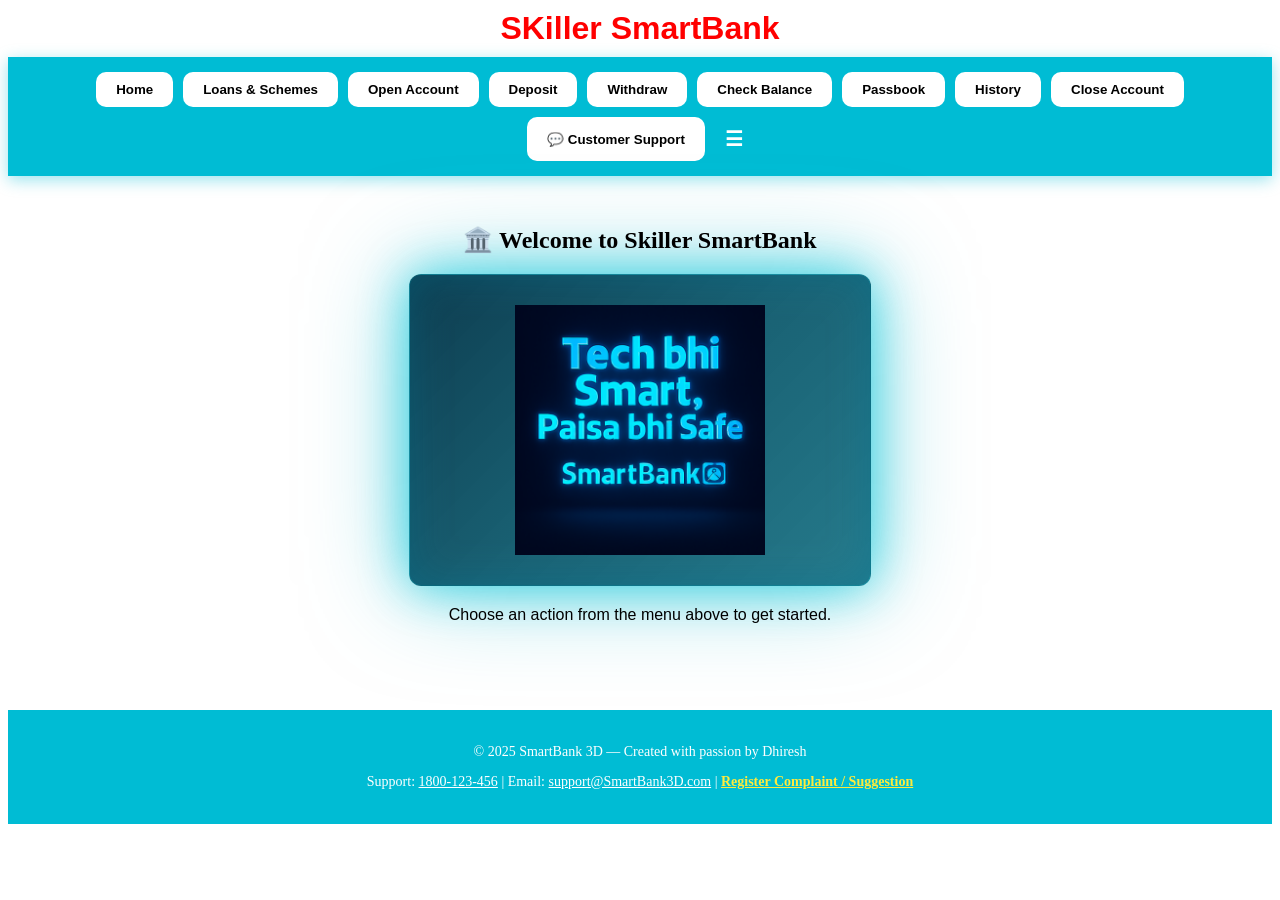
==== commit 87ee2445: "feat: Added Hamburger Menu with red Sign Out button to Navbar" ====
--- a/index.html
+++ b/index.html
@@ -580,6 +580,14 @@
     <button onclick="showSection('history')">History</button>
     <button onclick="showSection('close')">Close Account</button>
     <button onclick="showSection('support')">💬 Customer Support</button>
+    
+    <!-- Hamburger Menu Container -->
+    <div class="hamburger-menu" style="position: relative; display: inline-block;">
+      <button onclick="toggleMenu(event)" style="font-size: 20px; background: transparent; color: white; padding: 10px; min-width: auto; box-shadow: none;">☰</button>
+      <div id="dropdownMenu" style="display: none; position: absolute; right: 0; top: 100%; background: white; border-radius: 8px; box-shadow: 0 4px 10px rgba(0,0,0,0.2); padding: 10px; z-index: 1000; min-width: 120px;">
+        <button onclick="signOut()" style="background: #ff4757; color: white; width: 100%; text-align: center; border: none; padding: 10px; border-radius: 5px; cursor: pointer; box-shadow: 0 4px 15px rgba(255, 71, 87, 0.4);">Sign Out</button>
+      </div>
+    </div>
   </div>
   <div class="section active" id="home">
     <h2> 🏛️ Welcome to Skiller SmartBank </h2>
@@ -1389,6 +1397,26 @@
       }
     }
 
+    function toggleMenu(event) {
+      event.stopPropagation();
+      const menu = document.getElementById("dropdownMenu");
+      menu.style.display = menu.style.display === "block" ? "none" : "block";
+    }
+
+    function signOut() {
+      // Directs the user back to the login page
+      window.location.href = "/login.html";
+    }
+
+    // Close dropdown menu if user clicks outside of it
+    document.addEventListener("click", function(event) {
+      const menu = document.getElementById("dropdownMenu");
+      const hamburger = document.querySelector(".hamburger-menu");
+      if (menu && hamburger && !hamburger.contains(event.target)) {
+        menu.style.display = "none";
+      }
+    });
+
     function calculateLoanDetails() {
       const type = document.getElementById('loanSchemeType').value;
       const amount = parseFloat(document.getElementById('calcLoanAmount').value);
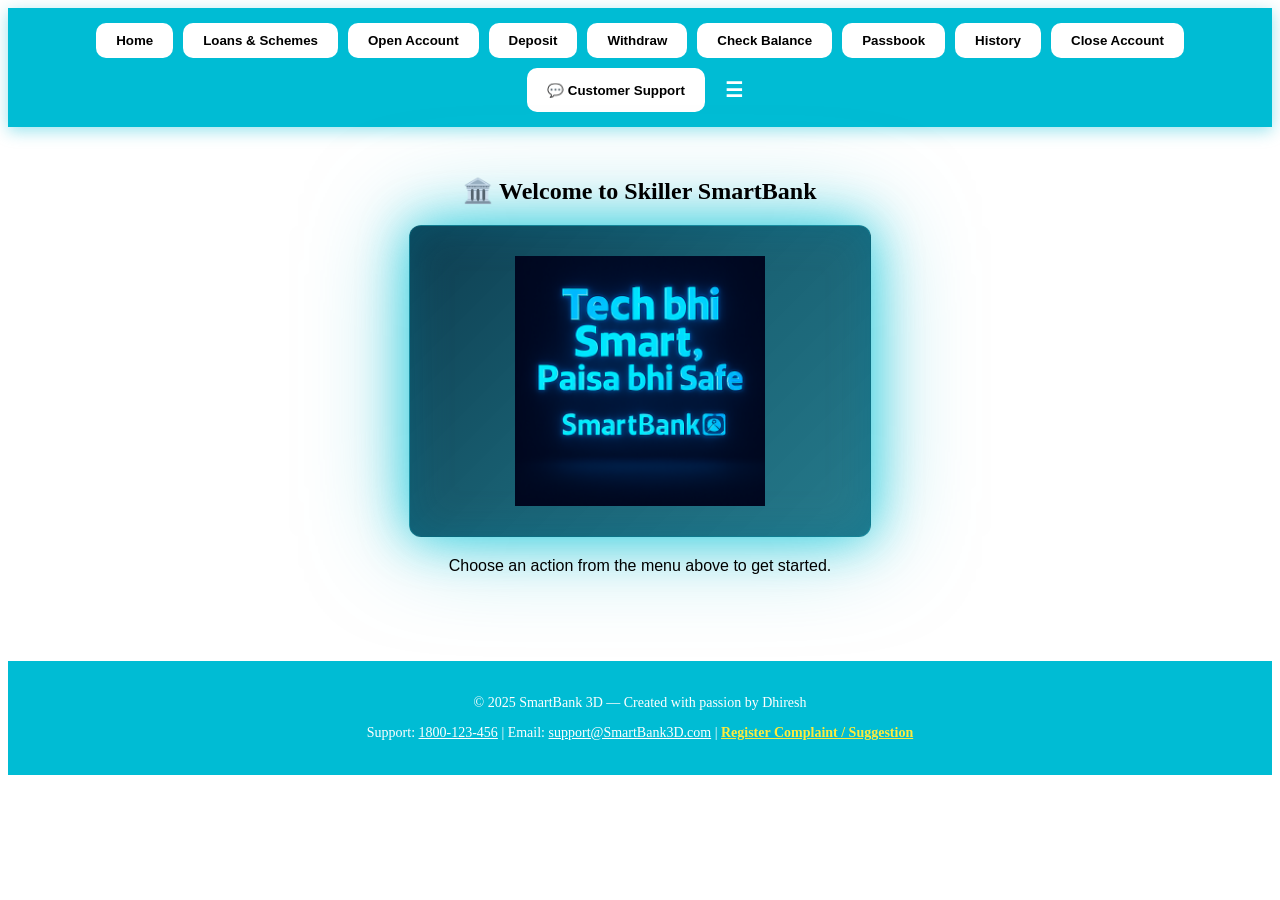
==== commit 04fd3dbd: "Add full responsive design for mobile, tablet, and desktop - all breakpoints covered" ====
--- a/index.html
+++ b/index.html
@@ -5,9 +5,6 @@
   <title>Skiller SmartBank </title>
   <meta charset="UTF-8" />
   <meta name="viewport" content="width=device-width, initial-scale=1.0" />
-  <center>
-    <h1 style="color: red; font-family: Arial, sans-serif; margin: 10px 0;">SKiller SmartBank</h1>
-  </center>
   <style>
     .form-group {
       margin-bottom: 15px;
@@ -564,6 +561,108 @@
       50% {
         box-shadow: 0 0 70px rgba(0, 220, 240, 0.9), 0 0 120px rgba(0, 200, 220, 0.7), inset 0 0 50px rgba(0, 150, 180, 0.6);
       }
+    }
+
+    /* ═══════════════════════════════════════════
+       RESPONSIVE — Mobile First
+    ═══════════════════════════════════════════ */
+
+    /* ── Base: make all inputs/cards full-width on small screens ── */
+    @media (max-width: 600px) {
+      body { font-size: 14px; }
+
+      /* Navbar: smaller text, wrap naturally */
+      .navbar { padding: 10px 8px; gap: 6px; }
+      .navbar button { padding: 8px 12px; font-size: 12px; border-radius: 8px; }
+
+      /* Sections */
+      .section { padding: 16px 12px; }
+
+      /* Inputs & buttons full width */
+      input, button.action, select { width: 96%; font-size: 14px; padding: 10px; margin: 8px auto; }
+
+      /* Cards full width */
+      .card { width: 96%; max-width: 100%; padding: 16px; margin: 12px auto; }
+
+      /* History table: horizontal scroll */
+      .history-table { width: 100%; font-size: 12px; display: block; overflow-x: auto; -webkit-overflow-scrolling: touch; }
+      .history-table th, .history-table td { padding: 8px 10px; font-size: 12px; white-space: nowrap; }
+
+      /* Chat boxes */
+      .chat-box { width: 98%; height: 320px; }
+      .ai-chat-box { width: 98%; }
+      .ai-chat-messages { max-height: 200px; }
+
+      /* Logo container */
+      .logo-container { padding: 16px; max-width: 100%; }
+      .logo-container img { width: 180px; }
+
+      /* Forms inside sections */
+      .form-group { width: 96%; }
+
+      /* Modals */
+      .modal-content { width: 94%; padding: 20px 16px; border-radius: 12px; }
+
+      /* Response messages */
+      .response { width: 96%; }
+
+      /* Footer */
+      footer { font-size: 12px; padding: 14px 12px; }
+      footer p { font-size: 11px; }
+
+      /* Headings */
+      h1 { font-size: 20px !important; }
+      h2 { font-size: 18px; }
+      h3 { font-size: 16px; }
+    }
+
+    /* ── Medium phones (481px – 600px) ── */
+    @media (min-width: 481px) and (max-width: 600px) {
+      input, button.action, select { width: 90%; }
+      .card { max-width: 460px; }
+    }
+
+    /* ── Tablets (601px – 900px) ── */
+    @media (min-width: 601px) and (max-width: 900px) {
+      .navbar { padding: 12px 10px; gap: 8px; }
+      .navbar button { padding: 8px 14px; font-size: 13px; }
+      .section { padding: 20px 18px; }
+      input, button.action, select { width: 88%; }
+      .card { max-width: 520px; }
+      .history-table { width: 95%; }
+      .logo-container { max-width: 340px; }
+      .logo-container img { width: 220px; }
+      .modal-content { width: 88%; max-width: 460px; }
+    }
+
+    /* ── Large tablets / small laptops (901px – 1200px) ── */
+    @media (min-width: 901px) and (max-width: 1200px) {
+      input, button.action, select { width: 82%; }
+      .card { max-width: 500px; }
+      .history-table { width: 88%; }
+    }
+
+    /* ── Wide desktops (≥ 1440px) ── */
+    @media (min-width: 1440px) {
+      .card { max-width: 560px; }
+      .history-table { width: 80%; }
+      input, button.action, select { width: 75%; }
+    }
+
+    /* ── Landscape phones ── */
+    @media (max-height: 500px) and (orientation: landscape) {
+      .navbar { padding: 6px 8px; gap: 5px; }
+      .navbar button { padding: 6px 10px; font-size: 11px; }
+      .section { padding: 10px 12px; }
+      .logo-container { padding: 10px; max-width: 280px; }
+      .logo-container img { width: 150px; }
+    }
+
+    /* ── Touch devices: remove hover transforms ── */
+    @media (hover: none) {
+      .navbar button:hover { transform: none; box-shadow: none; }
+      button.action:hover { transform: none; box-shadow: none; }
+      .card:hover { transform: none; box-shadow: 0 8px 20px rgba(0,0,0,0.1); }
     }
   </style>
 </head>
@@ -736,7 +835,7 @@
   <div id="loanForm" class="modal">
     <div class="modal-content">
       <span class="close" onclick="closeModal()">&times;</span>
-      <h3 id="loanFormTitle">Loan Application</h3>
+      <h3 id="loanFormTitle">Application Form</h3>
       <div class="form-group">
         <label for="fullName">Full Name *</label>
         <input type="text" id="fullName" placeholder="Full Name" required>
@@ -750,23 +849,18 @@
         <input type="tel" id="phone" placeholder="Phone Number" required>
       </div>
       <div class="form-group">
-        <label for="loanAmount">Loan Amount (₹) *</label>
-        <input type="number" id="loanAmount" placeholder="Loan 
-Amount" required>
+        <label for="loanAmount" id="loanAmountLabel">Amount (₹) *</label>
+        <input type="number" id="loanAmount" placeholder="Enter Amount" required>
       </div>
       <div class="form-group">
-        <label for="loanTenure">Loan Tenure *</label>
-        <select id="loanTenure" required>
-          <option value="">Select Loan Tenure</option>
-          <option value="1">1 Year</option>
-          <option value="3">3 Years</option>
-          <option value="5">5 Years</option>
-          <option value="7">7 Years</option>
-          <option value="10">10 Years</option>
-        </select>
+        <label for="loanTenure" id="loanTenureLabel">Tenure (Years) *</label>
+        <input type="number" id="loanTenure" placeholder="Tenure in years" min="0.1" max="30" step="0.1" required>
       </div>
-      <button class="action" onclick="submitLoanApplication()">Submit
-        Application</button>
+      <div class="form-group" style="display: flex; align-items: center; gap: 8px; margin-top: 15px;">
+        <input type="checkbox" id="loanOptIn" checked style="width: auto; margin: 0; cursor: pointer;">
+        <label for="loanOptIn" style="margin: 0; font-size: 14px; font-weight: normal; cursor: pointer;">Opt-in to receive email and SMS updates</label>
+      </div>
+      <button class="action" onclick="submitLoanApplication()" style="margin-top: 15px;">Submit Application</button>
       <div id="response_loan" class="response"></div>
     </div>
   </div>
@@ -1112,10 +1206,28 @@
   <script>
 
     function speak(text) {
+      if (!window.speechSynthesis) return;
+      window.speechSynthesis.cancel();
       const msg = new SpeechSynthesisUtterance(text);
       msg.lang = "en-IN";
       msg.rate = 1;
-      window.speechSynthesis.speak(msg);
+      const setVoiceAndSpeak = () => {
+        const voices = window.speechSynthesis.getVoices();
+        const femaleVoice = voices.find(v => 
+          v.name.includes('Zira') || 
+          v.name.includes('Female') || 
+          v.name.includes('Samantha') || 
+          v.name.includes('Google UK English Female') ||
+          (v.name.includes('Ravi') === false && v.name.includes('Heera'))
+        );
+        if (femaleVoice) msg.voice = femaleVoice;
+        window.speechSynthesis.speak(msg);
+      };
+      if (window.speechSynthesis.getVoices().length === 0) {
+        window.speechSynthesis.onvoiceschanged = setVoiceAndSpeak;
+      } else {
+        setVoiceAndSpeak();
+      }
     }
     const LOCK_DURATION_MS = 7000; // lock duration while voice plays
     let isLocked = false;
@@ -1263,6 +1375,9 @@
       const element = document.getElementById(elementId);
       if (!element) return;
 
+      // Speak the success/failure message!
+      speak(message.replace(/[\u{1F300}-\u{1F9FF}]/gu, '')); // remove emojis for cleaner speech
+
       // Clear any existing timeout for this element
       if (messageTimeouts[elementId]) {
         clearTimeout(messageTimeouts[elementId]);
@@ -1280,14 +1395,20 @@
       }, 2500);
     }
     function playAudioForSection(sectionName) {
-      try {
-        let audio = new Audio(`/static/audio/${sectionName}.mp3`);
-        audio.play().catch(err => {
-          console.log("Audio file not found or cannot play:", err);
-        });
-      } catch (err) {
-        console.log("Audio playback error:", err);
-      }
+      const sectionTexts = {
+        'home': "Welcome to the Home dashboard.",
+        'profile': "Here are your profile details.",
+        'deposit': "Deposit money into your account securely.",
+        'withdraw': "Withdraw money from your account.",
+        'transfer': "Transfer money to another account.",
+        'history': "View your transaction history.",
+        'apply_scheme': "Apply for loans or schemes.",
+        'support': "Customer support and assistance.",
+        'complaint': "Register a complaint or suggestion.",
+        'settings': "Manage your account settings."
+      };
+      const text = sectionTexts[sectionName] || "You are now in the " + sectionName + " section.";
+      speak(text);
     }
 
     // Controls visibility of sections based on application state
@@ -1371,9 +1492,31 @@
       }, LOCK_DURATION_MS);
     }
 
+    let currentSchemeType = "";
+
     function showLoanForm(loanType) {
-      document.getElementById('loanFormTitle').textContent =
-        loanType.charAt(0).toUpperCase() + loanType.slice(1) + ' Loan Application';
+      currentSchemeType = loanType;
+      const isDeposit = loanType.includes('fd') || loanType === 'rd';
+      const label = isDeposit ? 'Deposit' : 'Loan';
+      
+      let prettyType = loanType;
+      if (loanType === 'home') prettyType = 'Home Loan';
+      else if (loanType === 'personal') prettyType = 'Personal Loan';
+      else if (loanType === 'car') prettyType = 'Car Loan';
+      else if (loanType === 'gold') prettyType = 'Gold Loan';
+      else if (loanType === 'fd1') prettyType = '1 Year FD';
+      else if (loanType === 'fd3') prettyType = '3 Year FD';
+      else if (loanType === 'fd5') prettyType = '5 Year FD';
+      else if (loanType === 'rd') prettyType = 'Recurring Deposit';
+      
+      document.getElementById('loanFormTitle').textContent = prettyType + ' Application';
+      document.getElementById('loanAmountLabel').textContent = label + ' Amount (₹) *';
+      document.getElementById('loanTenureLabel').textContent = label + ' Tenure (Years) *';
+      
+      // Auto-populate values from calculator
+      document.getElementById('loanAmount').value = document.getElementById('calcLoanAmount').value || '';
+      document.getElementById('loanTenure').value = document.getElementById('calcTenure').value || '';
+      
       document.getElementById('loanForm').style.display = 'flex';
     }
 
@@ -1479,6 +1622,7 @@
         resultHTML += `<p style="font-size: 16px; margin: 10px 0;"><strong>Tenure:</strong> ${tenure} years</p>`;
         resultHTML += `<p style="font-size: 18px; margin: 15px 0; color: #0097a7;"><strong>Compound Interest Earned:</strong> ₹${compoundInterest.toLocaleString('en-IN', { minimumFractionDigits: 2, maximumFractionDigits: 2 })}</p>`;
         resultHTML += `<p style="font-size: 20px; margin: 15px 0; color: #00bcd4; font-weight: bold;"><strong>Maturity Amount:</strong> ₹${totalAmount.toLocaleString('en-IN', { minimumFractionDigits: 2, maximumFractionDigits: 2 })}</p>`;
+        resultHTML += `<button class="action" onclick="showLoanForm('${type}')" style="width: 100%; margin-top: 15px; background: linear-gradient(135deg, #00bcd4, #0097a7); color: white; border: none; padding: 12px; border-radius: 8px; font-weight: bold; cursor: pointer; box-shadow: 0 4px 10px rgba(0, 188, 212, 0.3);">📝 Apply for this Deposit Now</button>`;
         resultHTML += `</div>`;
       } else {
         // Loan results
@@ -1489,6 +1633,7 @@
         resultHTML += `<p style="font-size: 18px; margin: 15px 0; color: #0097a7;"><strong>Monthly EMI:</strong> ₹${emi.toLocaleString('en-IN', { minimumFractionDigits: 2, maximumFractionDigits: 2 })}</p>`;
         resultHTML += `<p style="font-size: 18px; margin: 15px 0; color: #ff6b6b;"><strong>Total Interest Payable:</strong> ₹${(totalRepayment - amount).toLocaleString('en-IN', { minimumFractionDigits: 2, maximumFractionDigits: 2 })}</p>`;
         resultHTML += `<p style="font-size: 20px; margin: 15px 0; color: #00bcd4; font-weight: bold;"><strong>Total Amount Payable:</strong> ₹${totalRepayment.toLocaleString('en-IN', { minimumFractionDigits: 2, maximumFractionDigits: 2 })}</p>`;
+        resultHTML += `<button class="action" onclick="showLoanForm('${type}')" style="width: 100%; margin-top: 15px; background: linear-gradient(135deg, #00bcd4, #0097a7); color: white; border: none; padding: 12px; border-radius: 8px; font-weight: bold; cursor: pointer; box-shadow: 0 4px 10px rgba(0, 188, 212, 0.3);">📝 Apply for this Loan Now</button>`;
         resultHTML += `</div>`;
       }
 
@@ -1638,19 +1783,7 @@
         };
 
         try {
-
-          // Capture face image via camera before submitting
-          showMessage(pendingResponseId, "📷 Capturing face image... Please look at your camera.");
-          let faceImage = "";
-          try {
-            faceImage = await captureFrameB64();
-          } catch (camErr) {
-            showMessage(pendingResponseId, "❌ Camera access denied or failed. Please allow camera access and try again.");
-            pendingAccountData = null;
-            pendingResponseId = null;
-            return;
-          }
-          data.face_image = faceImage;
+          data.face_image = "";
 
           fetch('http://127.0.0.1:7242/ingest/78828ae1-3b30-43dc-9506-c4978ab24e2c', {
             method: 'POST',
@@ -1757,38 +1890,116 @@
       }
     }
 
-    function submitLoanApplication() {
+    async function submitLoanApplication() {
       const name = document.getElementById('fullName').value.trim();
       const email = document.getElementById('email').value.trim();
       const phone = document.getElementById('phone').value.trim();
       const amount = document.getElementById('loanAmount').value.trim();
-      const tenure = document.getElementById('loanTenure').value;
-
-      if (!name || !email || !phone || !amount || !tenure) {
-        showMessage('response_loan', 'Please fill in all required fields');
+      const tenure = document.getElementById('loanTenure').value.trim();
+      const optIn = document.getElementById('loanOptIn').checked;
+
+      const responseEl = document.getElementById('response_loan');
+
+      if (!name || !amount || !tenure) {
+        responseEl.innerText = '❌ Please fill in all required fields (Name, Amount, Tenure).';
+        responseEl.style.display = 'block';
         return;
       }
-      let successMessage = 'Thank you for your application! We will contact you shortly.';
-      const loanType = document.getElementById('loanFormTitle').textContent.toLowerCase();
-      if (loanType.includes('car')) {
-        successMessage = 'Thank you for your car loan application! Our representative will contact you shortly with the next steps.';
-      } else if (loanType.includes('gold')) {
-        successMessage = 'Thank you for your gold loan application! Please visit your nearest branch with your gold for valuation.';
-      } else if (loanType.includes('home')) {
-        successMessage = 'Thank you for your home loan application! Our home loan specialist will contact you shortly.';
-      } else if (loanType.includes('personal')) {
-        successMessage = 'Thank you for your personal loan application! We will process your request and get back to you soon.';
-      }
-
-      showMessage('response_loan', successMessage);
-      setTimeout(() => {
-        closeModal();
-      }, 2500);
-      document.getElementById('fullName').value = '';
-      document.getElementById('email').value = '';
-      document.getElementById('phone').value = '';
-      document.getElementById('loanAmount').value = '';
-      document.getElementById('loanTenure').value = '';
+      if (!email && !phone) {
+        responseEl.innerText = '❌ Please provide either an Email Address or Phone Number.';
+        responseEl.style.display = 'block';
+        return;
+      }
+
+      const submitButton = document.querySelector("#loanForm button.action");
+      submitButton.disabled = true;
+      submitButton.textContent = "Submitting Application...";
+
+      try {
+        const response = await fetch('/apply_scheme', {
+          method: 'POST',
+          headers: { 'Content-Type': 'application/json' },
+          body: JSON.stringify({
+            name: name,
+            email: email,
+            phone: phone,
+            amount: parseFloat(amount),
+            tenure: parseFloat(tenure),
+            type: currentSchemeType,
+            opt_in: optIn
+          })
+        });
+        const result = await response.json();
+        
+        if (result.status === 'success') {
+          // Build rich confirmation card with notification status
+          const emailBadge = result.email_status === 'Sent'
+            ? '<span style="background:#4caf50;color:#fff;padding:3px 10px;border-radius:12px;font-size:12px;">📧 Email Sent</span>'
+            : result.email_status === 'Failed'
+              ? '<span style="background:#f44336;color:#fff;padding:3px 10px;border-radius:12px;font-size:12px;">📧 Email Failed</span>'
+              : '<span style="background:#9e9e9e;color:#fff;padding:3px 10px;border-radius:12px;font-size:12px;">📧 Email Skipped</span>';
+          
+          const smsBadge = result.sms_status === 'Sent'
+            ? '<span style="background:#4caf50;color:#fff;padding:3px 10px;border-radius:12px;font-size:12px;">💬 SMS Sent</span>'
+            : result.sms_status === 'Failed'
+              ? '<span style="background:#f44336;color:#fff;padding:3px 10px;border-radius:12px;font-size:12px;">💬 SMS Failed</span>'
+              : '<span style="background:#9e9e9e;color:#fff;padding:3px 10px;border-radius:12px;font-size:12px;">💬 SMS Skipped</span>';
+
+          let fallbackNotice = '';
+          if (result.fallback_logged) {
+            fallbackNotice = `
+              <div style="background:#fff3e0;border-left:4px solid #ff9800;padding:10px 15px;border-radius:4px;margin-top:12px;">
+                <strong style="color:#e65100;">⚠️ Delivery Issue:</strong>
+                <span style="color:#555;font-size:13px;">Both email and SMS delivery failed. Our team has been notified and will contact you manually.</span>
+              </div>`;
+          }
+
+          responseEl.innerHTML = `
+            <div style="text-align:center;">
+              <div style="font-size:40px;margin-bottom:8px;">🎉</div>
+              <h4 style="color:#0097a7;margin:5px 0;">Application Submitted!</h4>
+              <p style="color:#333;font-size:15px;margin:5px 0;">Reference ID: <strong style="color:#d32f2f;font-size:17px;">${result.ref_id}</strong></p>
+              <div style="margin:12px 0;display:flex;gap:8px;justify-content:center;flex-wrap:wrap;">
+                ${emailBadge} ${smsBadge}
+              </div>
+              <p style="color:#777;font-size:12px;margin:8px 0 0;">A confirmation has been dispatched to your provided contact details.</p>
+              ${fallbackNotice}
+            </div>`;
+          responseEl.className = 'response success';
+          responseEl.style.display = 'block';
+          
+          if (typeof confetti === "function") {
+            confetti({ particleCount: 100, spread: 70, origin: { y: 0.6 } });
+          }
+
+          // Speak confirmation
+          if (typeof speak === "function") {
+            speak(`Application submitted successfully. Reference ID: ${result.ref_id}`);
+          }
+          
+          setTimeout(() => {
+            closeModal();
+            // Clear fields
+            document.getElementById('fullName').value = '';
+            document.getElementById('email').value = '';
+            document.getElementById('phone').value = '';
+            document.getElementById('loanAmount').value = '';
+            document.getElementById('loanTenure').value = '';
+            responseEl.style.display = 'none';
+            responseEl.className = 'response';
+          }, 5000);
+        } else {
+          responseEl.innerText = result.message;
+          responseEl.style.display = 'block';
+        }
+      } catch (error) {
+        console.error("Error submitting application:", error);
+        responseEl.innerText = "❌ An error occurred. Please try again later.";
+        responseEl.style.display = 'block';
+      } finally {
+        submitButton.disabled = false;
+        submitButton.textContent = "Submit Application";
+      }
     }
     window.onclick = function (event) {
       const loanModal = document.getElementById('loanForm');
@@ -1884,7 +2095,7 @@
         showMessage("history_result", `Showing ${validTransactions.length} complete transaction(s) with full details.`);
         speak(`Showing your complete transaction history with ${validTransactions.length} transactions.`);
 
-        fetch('http://127.0.0.1:7242/ingest/78828ae1-3b30-43dc-9506-c4978ab24e2c', { method: 'POST', headers: { 'Content-Type': 'application/json' }, body: JSON.stringify({ location: 'index.html:getHistory', message: 'Displaying transaction history', data: { transactionCount: validTransactions.length, sampleTx: validTransactions[0] }, timestamp: Date.now(), sessionId: 'debug-session', runId: 'run1', hypothesisId: 'A' }) }).catch(() => { });
+        // telemetry removed, sessionId: 'debug-session', runId: 'run1', hypothesisId: 'A' }) }).catch(() => { });
 
         // Get account name from response
         const accountName = data.account_name || "";
@@ -2289,13 +2500,28 @@
       showMessage("history_result", "Preparing face capture...");
       speak("Preparing face capture. Please grant camera permission.");
 
+      // Capture face image from camera FIRST
+      let faceImage = "";
+      try {
+        faceImage = await captureFrameB64("Camera access is required to update your face capture. Please click Allow.", true);
+      } catch (camErr) {
+        if (camErr.message === 'Camera permission denied by user.') {
+          showMessage("history_result", "❌ Camera access was denied. Please click Allow when the camera prompt appears.");
+        } else {
+          showMessage("history_result", "❌ Camera failed to start. Please check your camera is connected and not blocked in browser settings, then try again.");
+        }
+        speak("Camera access failed. Please try again.");
+        return;
+      }
+
       try {
         const res = await fetch('/update_face_capture', {
           method: "POST",
           headers: { "Content-Type": "application/json" },
           body: JSON.stringify({
             account_number: accNo,
-            password: password
+            password: password,
+            face_image: faceImage
           })
         });
 
@@ -2318,6 +2544,7 @@
         speak("An error occurred while capturing face.");
       }
     }
+
 
     async function submit(action, responseId) {
       if (action === "open_account") {
@@ -2350,16 +2577,7 @@
         };
 
         try {
-          // Capture face image via camera before submitting
-          showMessage(responseId, "📷 Capturing face image... Please look at your camera.");
-          let faceImage = "";
-          try {
-            faceImage = await captureFrameB64();
-          } catch (camErr) {
-            showMessage(responseId, "❌ Camera access denied or failed. Please allow camera access and try again.");
-            return;
-          }
-          data.face_image = faceImage;
+          data.face_image = "";
 
           // Log: submitting account creation request
           fetch('http://127.0.0.1:7242/ingest/78828ae1-3b30-43dc-9506-c4978ab24e2c', {
@@ -2745,14 +2963,8 @@
 
     window.onload = () => {
       showSection('home');
-      const welcomeMsg = new SpeechSynthesisUtterance("Welcome to Skiller SmartBank. Your secure and expressive banking experience starts now.");
-      welcomeMsg.lang = "en-IN";
-      welcomeMsg.rate = 1;
-      welcomeMsg.onend = () => {
-        speak("Tech bhi smart, Paise bhi safe!");
-        isInitialLoad = false; // Mark initial load as complete
-      };
-      window.speechSynthesis.speak(welcomeMsg);
+      speak("Welcome to Skiller SmartBank. Your secure and expressive banking experience starts now. Tech bhi smart, Paise bhi safe!");
+      setTimeout(() => { isInitialLoad = false; }, 3000);
 
       setTimeout(() => {
         const container = document.getElementById('logoContainer');
@@ -2760,14 +2972,14 @@
         const containerStyles = container ? window.getComputedStyle(container) : null;
         const imgStyles = img ? window.getComputedStyle(img) : null;
 
-        fetch('http://127.0.0.1:7242/ingest/78828ae1-3b30-43dc-9506-c4978ab24e2c', { method: 'POST', headers: { 'Content-Type': 'application/json' }, body: JSON.stringify({ location: 'index.html:window.onload', message: 'Logo container check', data: { containerExists: !!container, imgExists: !!img, containerDisplay: containerStyles?.display, containerWidth: containerStyles?.width, imgWidth: imgStyles?.width, imgHeight: imgStyles?.height, containerBackground: containerStyles?.background, containerBoxShadow: containerStyles?.boxShadow }, timestamp: Date.now(), sessionId: 'debug-session', runId: 'run1', hypothesisId: 'B' }) }).catch(() => { });
+        // telemetry removed, sessionId: 'debug-session', runId: 'run1', hypothesisId: 'B' }) }).catch(() => { });
 
         if (container) {
           const computedStyle = window.getComputedStyle(container);
-          fetch('http://127.0.0.1:7242/ingest/78828ae1-3b30-43dc-9506-c4978ab24e2c', { method: 'POST', headers: { 'Content-Type': 'application/json' }, body: JSON.stringify({ location: 'index.html:window.onload', message: 'Container dimensions and styles', data: { offsetWidth: container.offsetWidth, offsetHeight: container.offsetHeight, clientWidth: container.clientWidth, clientHeight: container.clientHeight, borderRadius: computedStyle.borderRadius, background: computedStyle.background, boxShadow: computedStyle.boxShadow, display: computedStyle.display }, timestamp: Date.now(), sessionId: 'debug-session', runId: 'run1', hypothesisId: 'D' }) }).catch(() => { });
+          // telemetry removed, sessionId: 'debug-session', runId: 'run1', hypothesisId: 'D' }) }).catch(() => { });
         }
         if (img) {
-          fetch('http://127.0.0.1:7242/ingest/78828ae1-3b30-43dc-9506-c4978ab24e2c', { method: 'POST', headers: { 'Content-Type': 'application/json' }, body: JSON.stringify({ location: 'index.html:window.onload', message: 'Image dimensions', data: { offsetWidth: img.offsetWidth, offsetHeight: img.offsetHeight, naturalWidth: img.naturalWidth, naturalHeight: img.naturalHeight, complete: img.complete }, timestamp: Date.now(), sessionId: 'debug-session', runId: 'run1', hypothesisId: 'E' }) }).catch(() => { });
+          // telemetry removed, sessionId: 'debug-session', runId: 'run1', hypothesisId: 'E' }) }).catch(() => { });
         }
       }, 1000);
     };
@@ -2794,15 +3006,11 @@
     /** Show the "Camera Access Required" modal, then return true/false */
     function requestCameraPermission(messageText, isForcePrompt = false) {
       return new Promise((resolve) => {
-        if (!isForcePrompt) {
-          if (sessionStorage.getItem('cameraPermissionGranted') === 'true') {
-            resolve(true);
-            return;
-          }
-          if (sessionStorage.getItem('cameraPermissionDenied') === 'true') {
-            resolve(false);
-            return;
-          }
+        // Only skip the modal if permission was previously granted AND we're not forcing a prompt
+        // Never skip based on a previous denial — always let the user try again
+        if (!isForcePrompt && sessionStorage.getItem('cameraPermissionGranted') === 'true') {
+          resolve(true);
+          return;
         }
         _cameraPermissionResolve = resolve;
         const modal = document.getElementById('cameraPermissionModal');
@@ -2820,10 +3028,11 @@
       const modal = document.getElementById('cameraPermissionModal');
       if (modal) modal.style.display = 'none';
       if (allowed) {
+        // Mark granted so we skip the modal next time in the same session
         sessionStorage.setItem('cameraPermissionGranted', 'true');
-      } else {
-        sessionStorage.setItem('cameraPermissionDenied', 'true');
-      }
+        sessionStorage.removeItem('cameraPermissionDenied');
+      }
+      // NOTE: We do NOT permanently store 'cameraPermissionDenied' so the user can retry
       if (_cameraPermissionResolve) {
         _cameraPermissionResolve(allowed);
         _cameraPermissionResolve = null;
@@ -2872,6 +3081,12 @@
         } catch (err) {
           console.warn(`Camera initialization attempt ${attempt}/5 failed:`, err);
           streamError = err;
+          // If the browser denied camera access (NotAllowedError), clear the cached permission
+          // so the custom modal will be shown again on the next attempt
+          if (err.name === 'NotAllowedError' || err.name === 'PermissionDeniedError') {
+            sessionStorage.removeItem('cameraPermissionGranted');
+            break; // No point retrying if browser denied; stop immediately
+          }
           if (attempt < 5) {
             // Wait 500ms before retrying
             await new Promise(r => setTimeout(r, 500));
@@ -2880,6 +3095,12 @@
       }
 
       if (!_cameraStream || !_cameraStream.active) {
+        // Distinguish browser-denial from hardware failure for better error messages
+        if (streamError && (streamError.name === 'NotAllowedError' || streamError.name === 'PermissionDeniedError')) {
+          const errMsg = 'Browser camera permission was denied. Please allow camera access in your browser settings and try again.';
+          console.error(errMsg, streamError);
+          throw new Error(errMsg);
+        }
         const errMsg = 'Failed to initialize device camera stream after 5 attempts.';
         console.error(errMsg, streamError);
         throw new Error(errMsg);
@@ -2953,4 +3174,4 @@
 
 </body>
 
-</html>+</html>
